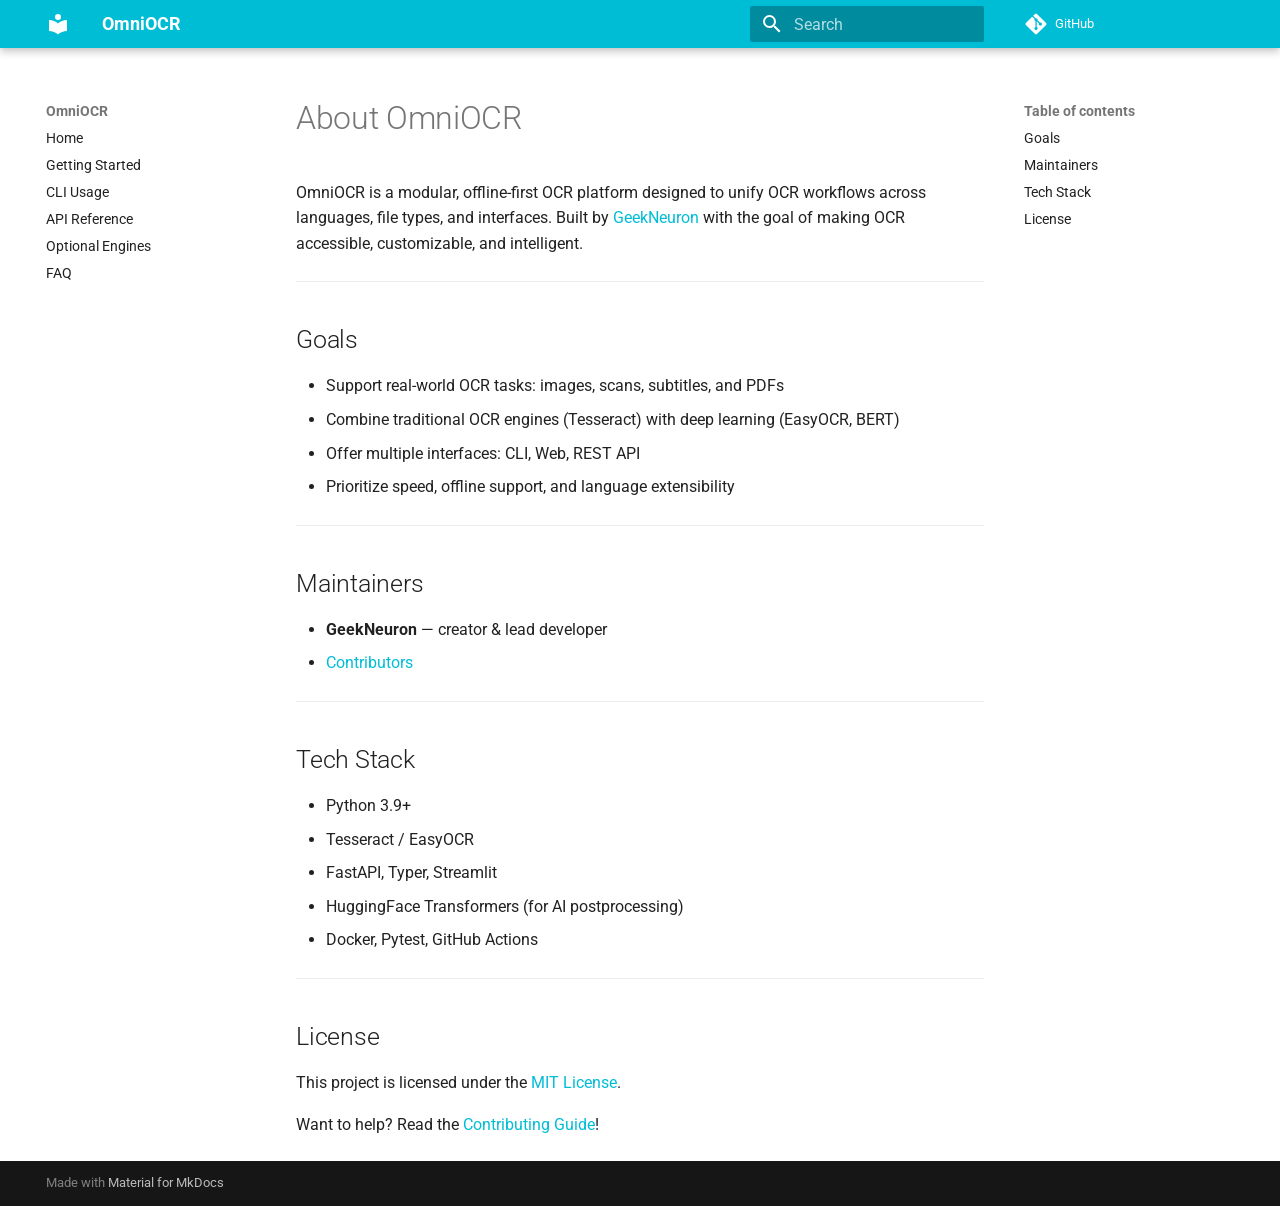
==== about/index.html @ 798da17d "Deployed f4e67b8 with MkDocs version: 1.6.1" ====
<!doctype html>
<html lang="en" class="no-js">
  <head>
    
      <meta charset="utf-8">
      <meta name="viewport" content="width=device-width,initial-scale=1">
      
      
      
      
      
      
      <link rel="icon" href="../assets/images/favicon.png">
      <meta name="generator" content="mkdocs-1.6.1, mkdocs-material-9.6.14">
    
    
      
        <title>About OmniOCR - OmniOCR</title>
      
    
    
      <link rel="stylesheet" href="../assets/stylesheets/main.342714a4.min.css">
      
        
        <link rel="stylesheet" href="../assets/stylesheets/palette.06af60db.min.css">
      
      


    
    
      
    
    
      
        
        
        <link rel="preconnect" href="https://fonts.gstatic.com" crossorigin>
        <link rel="stylesheet" href="https://fonts.googleapis.com/css?family=Roboto:300,300i,400,400i,700,700i%7CRoboto+Mono:400,400i,700,700i&display=fallback">
        <style>:root{--md-text-font:"Roboto";--md-code-font:"Roboto Mono"}</style>
      
    
    
    <script>__md_scope=new URL("..",location),__md_hash=e=>[...e].reduce(((e,_)=>(e<<5)-e+_.charCodeAt(0)),0),__md_get=(e,_=localStorage,t=__md_scope)=>JSON.parse(_.getItem(t.pathname+"."+e)),__md_set=(e,_,t=localStorage,a=__md_scope)=>{try{t.setItem(a.pathname+"."+e,JSON.stringify(_))}catch(e){}}</script>
    
      

    
    
    
  </head>
  
  
    
    
    
    
    
    <body dir="ltr" data-md-color-scheme="default" data-md-color-primary="cyan" data-md-color-accent="light-blue">
  
    
    <input class="md-toggle" data-md-toggle="drawer" type="checkbox" id="__drawer" autocomplete="off">
    <input class="md-toggle" data-md-toggle="search" type="checkbox" id="__search" autocomplete="off">
    <label class="md-overlay" for="__drawer"></label>
    <div data-md-component="skip">
      
        
        <a href="#about-omniocr" class="md-skip">
          Skip to content
        </a>
      
    </div>
    <div data-md-component="announce">
      
    </div>
    
    
      

  

<header class="md-header md-header--shadow" data-md-component="header">
  <nav class="md-header__inner md-grid" aria-label="Header">
    <a href=".." title="OmniOCR" class="md-header__button md-logo" aria-label="OmniOCR" data-md-component="logo">
      
  
  <svg xmlns="http://www.w3.org/2000/svg" viewBox="0 0 24 24"><path d="M12 8a3 3 0 0 0 3-3 3 3 0 0 0-3-3 3 3 0 0 0-3 3 3 3 0 0 0 3 3m0 3.54C9.64 9.35 6.5 8 3 8v11c3.5 0 6.64 1.35 9 3.54 2.36-2.19 5.5-3.54 9-3.54V8c-3.5 0-6.64 1.35-9 3.54"/></svg>

    </a>
    <label class="md-header__button md-icon" for="__drawer">
      
      <svg xmlns="http://www.w3.org/2000/svg" viewBox="0 0 24 24"><path d="M3 6h18v2H3zm0 5h18v2H3zm0 5h18v2H3z"/></svg>
    </label>
    <div class="md-header__title" data-md-component="header-title">
      <div class="md-header__ellipsis">
        <div class="md-header__topic">
          <span class="md-ellipsis">
            OmniOCR
          </span>
        </div>
        <div class="md-header__topic" data-md-component="header-topic">
          <span class="md-ellipsis">
            
              About OmniOCR
            
          </span>
        </div>
      </div>
    </div>
    
      
    
    
    
    
      
      
        <label class="md-header__button md-icon" for="__search">
          
          <svg xmlns="http://www.w3.org/2000/svg" viewBox="0 0 24 24"><path d="M9.5 3A6.5 6.5 0 0 1 16 9.5c0 1.61-.59 3.09-1.56 4.23l.27.27h.79l5 5-1.5 1.5-5-5v-.79l-.27-.27A6.52 6.52 0 0 1 9.5 16 6.5 6.5 0 0 1 3 9.5 6.5 6.5 0 0 1 9.5 3m0 2C7 5 5 7 5 9.5S7 14 9.5 14 14 12 14 9.5 12 5 9.5 5"/></svg>
        </label>
        <div class="md-search" data-md-component="search" role="dialog">
  <label class="md-search__overlay" for="__search"></label>
  <div class="md-search__inner" role="search">
    <form class="md-search__form" name="search">
      <input type="text" class="md-search__input" name="query" aria-label="Search" placeholder="Search" autocapitalize="off" autocorrect="off" autocomplete="off" spellcheck="false" data-md-component="search-query" required>
      <label class="md-search__icon md-icon" for="__search">
        
        <svg xmlns="http://www.w3.org/2000/svg" viewBox="0 0 24 24"><path d="M9.5 3A6.5 6.5 0 0 1 16 9.5c0 1.61-.59 3.09-1.56 4.23l.27.27h.79l5 5-1.5 1.5-5-5v-.79l-.27-.27A6.52 6.52 0 0 1 9.5 16 6.5 6.5 0 0 1 3 9.5 6.5 6.5 0 0 1 9.5 3m0 2C7 5 5 7 5 9.5S7 14 9.5 14 14 12 14 9.5 12 5 9.5 5"/></svg>
        
        <svg xmlns="http://www.w3.org/2000/svg" viewBox="0 0 24 24"><path d="M20 11v2H8l5.5 5.5-1.42 1.42L4.16 12l7.92-7.92L13.5 5.5 8 11z"/></svg>
      </label>
      <nav class="md-search__options" aria-label="Search">
        
        <button type="reset" class="md-search__icon md-icon" title="Clear" aria-label="Clear" tabindex="-1">
          
          <svg xmlns="http://www.w3.org/2000/svg" viewBox="0 0 24 24"><path d="M19 6.41 17.59 5 12 10.59 6.41 5 5 6.41 10.59 12 5 17.59 6.41 19 12 13.41 17.59 19 19 17.59 13.41 12z"/></svg>
        </button>
      </nav>
      
    </form>
    <div class="md-search__output">
      <div class="md-search__scrollwrap" tabindex="0" data-md-scrollfix>
        <div class="md-search-result" data-md-component="search-result">
          <div class="md-search-result__meta">
            Initializing search
          </div>
          <ol class="md-search-result__list" role="presentation"></ol>
        </div>
      </div>
    </div>
  </div>
</div>
      
    
    
      <div class="md-header__source">
        <a href="https://github.com/GeekNeuron/OmniOCR" title="Go to repository" class="md-source" data-md-component="source">
  <div class="md-source__icon md-icon">
    
    <svg xmlns="http://www.w3.org/2000/svg" viewBox="0 0 448 512"><!--! Font Awesome Free 6.7.2 by @fontawesome - https://fontawesome.com License - https://fontawesome.com/license/free (Icons: CC BY 4.0, Fonts: SIL OFL 1.1, Code: MIT License) Copyright 2024 Fonticons, Inc.--><path d="M439.55 236.05 244 40.45a28.87 28.87 0 0 0-40.81 0l-40.66 40.63 51.52 51.52c27.06-9.14 52.68 16.77 43.39 43.68l49.66 49.66c34.23-11.8 61.18 31 35.47 56.69-26.49 26.49-70.21-2.87-56-37.34L240.22 199v121.85c25.3 12.54 22.26 41.85 9.08 55a34.34 34.34 0 0 1-48.55 0c-17.57-17.6-11.07-46.91 11.25-56v-123c-20.8-8.51-24.6-30.74-18.64-45L142.57 101 8.45 235.14a28.86 28.86 0 0 0 0 40.81l195.61 195.6a28.86 28.86 0 0 0 40.8 0l194.69-194.69a28.86 28.86 0 0 0 0-40.81"/></svg>
  </div>
  <div class="md-source__repository">
    GitHub
  </div>
</a>
      </div>
    
  </nav>
  
</header>
    
    <div class="md-container" data-md-component="container">
      
      
        
          
        
      
      <main class="md-main" data-md-component="main">
        <div class="md-main__inner md-grid">
          
            
              
              <div class="md-sidebar md-sidebar--primary" data-md-component="sidebar" data-md-type="navigation" >
                <div class="md-sidebar__scrollwrap">
                  <div class="md-sidebar__inner">
                    



<nav class="md-nav md-nav--primary" aria-label="Navigation" data-md-level="0">
  <label class="md-nav__title" for="__drawer">
    <a href=".." title="OmniOCR" class="md-nav__button md-logo" aria-label="OmniOCR" data-md-component="logo">
      
  
  <svg xmlns="http://www.w3.org/2000/svg" viewBox="0 0 24 24"><path d="M12 8a3 3 0 0 0 3-3 3 3 0 0 0-3-3 3 3 0 0 0-3 3 3 3 0 0 0 3 3m0 3.54C9.64 9.35 6.5 8 3 8v11c3.5 0 6.64 1.35 9 3.54 2.36-2.19 5.5-3.54 9-3.54V8c-3.5 0-6.64 1.35-9 3.54"/></svg>

    </a>
    OmniOCR
  </label>
  
    <div class="md-nav__source">
      <a href="https://github.com/GeekNeuron/OmniOCR" title="Go to repository" class="md-source" data-md-component="source">
  <div class="md-source__icon md-icon">
    
    <svg xmlns="http://www.w3.org/2000/svg" viewBox="0 0 448 512"><!--! Font Awesome Free 6.7.2 by @fontawesome - https://fontawesome.com License - https://fontawesome.com/license/free (Icons: CC BY 4.0, Fonts: SIL OFL 1.1, Code: MIT License) Copyright 2024 Fonticons, Inc.--><path d="M439.55 236.05 244 40.45a28.87 28.87 0 0 0-40.81 0l-40.66 40.63 51.52 51.52c27.06-9.14 52.68 16.77 43.39 43.68l49.66 49.66c34.23-11.8 61.18 31 35.47 56.69-26.49 26.49-70.21-2.87-56-37.34L240.22 199v121.85c25.3 12.54 22.26 41.85 9.08 55a34.34 34.34 0 0 1-48.55 0c-17.57-17.6-11.07-46.91 11.25-56v-123c-20.8-8.51-24.6-30.74-18.64-45L142.57 101 8.45 235.14a28.86 28.86 0 0 0 0 40.81l195.61 195.6a28.86 28.86 0 0 0 40.8 0l194.69-194.69a28.86 28.86 0 0 0 0-40.81"/></svg>
  </div>
  <div class="md-source__repository">
    GitHub
  </div>
</a>
    </div>
  
  <ul class="md-nav__list" data-md-scrollfix>
    
      
      
  
  
  
  
    <li class="md-nav__item">
      <a href=".." class="md-nav__link">
        
  
  
  <span class="md-ellipsis">
    Home
    
  </span>
  

      </a>
    </li>
  

    
      
      
  
  
  
  
    <li class="md-nav__item">
      <a href="../getting-started.md" class="md-nav__link">
        
  
  
  <span class="md-ellipsis">
    Getting Started
    
  </span>
  

      </a>
    </li>
  

    
      
      
  
  
  
  
    <li class="md-nav__item">
      <a href="../cli/" class="md-nav__link">
        
  
  
  <span class="md-ellipsis">
    CLI Usage
    
  </span>
  

      </a>
    </li>
  

    
      
      
  
  
  
  
    <li class="md-nav__item">
      <a href="../api/" class="md-nav__link">
        
  
  
  <span class="md-ellipsis">
    API Reference
    
  </span>
  

      </a>
    </li>
  

    
      
      
  
  
  
  
    <li class="md-nav__item">
      <a href="../optional.md" class="md-nav__link">
        
  
  
  <span class="md-ellipsis">
    Optional Engines
    
  </span>
  

      </a>
    </li>
  

    
      
      
  
  
  
  
    <li class="md-nav__item">
      <a href="../faq/" class="md-nav__link">
        
  
  
  <span class="md-ellipsis">
    FAQ
    
  </span>
  

      </a>
    </li>
  

    
  </ul>
</nav>
                  </div>
                </div>
              </div>
            
            
              
              <div class="md-sidebar md-sidebar--secondary" data-md-component="sidebar" data-md-type="toc" >
                <div class="md-sidebar__scrollwrap">
                  <div class="md-sidebar__inner">
                    

<nav class="md-nav md-nav--secondary" aria-label="Table of contents">
  
  
  
    
  
  
    <label class="md-nav__title" for="__toc">
      <span class="md-nav__icon md-icon"></span>
      Table of contents
    </label>
    <ul class="md-nav__list" data-md-component="toc" data-md-scrollfix>
      
        <li class="md-nav__item">
  <a href="#goals" class="md-nav__link">
    <span class="md-ellipsis">
      Goals
    </span>
  </a>
  
</li>
      
        <li class="md-nav__item">
  <a href="#maintainers" class="md-nav__link">
    <span class="md-ellipsis">
      Maintainers
    </span>
  </a>
  
</li>
      
        <li class="md-nav__item">
  <a href="#tech-stack" class="md-nav__link">
    <span class="md-ellipsis">
      Tech Stack
    </span>
  </a>
  
</li>
      
        <li class="md-nav__item">
  <a href="#license" class="md-nav__link">
    <span class="md-ellipsis">
      License
    </span>
  </a>
  
</li>
      
    </ul>
  
</nav>
                  </div>
                </div>
              </div>
            
          
          
            <div class="md-content" data-md-component="content">
              <article class="md-content__inner md-typeset">
                
                  


  
  


<h1 id="about-omniocr">About OmniOCR</h1>
<p>OmniOCR is a modular, offline-first OCR platform designed to unify OCR workflows across languages, file types, and interfaces. Built by <a href="https://github.com/GeekNeuron">GeekNeuron</a> with the goal of making OCR accessible, customizable, and intelligent.</p>
<hr />
<h2 id="goals">Goals</h2>
<ul>
<li>Support real-world OCR tasks: images, scans, subtitles, and PDFs</li>
<li>Combine traditional OCR engines (Tesseract) with deep learning (EasyOCR, BERT)</li>
<li>Offer multiple interfaces: CLI, Web, REST API</li>
<li>Prioritize speed, offline support, and language extensibility</li>
</ul>
<hr />
<h2 id="maintainers">Maintainers</h2>
<ul>
<li><strong>GeekNeuron</strong> — creator &amp; lead developer</li>
<li><a href="https://github.com/GeekNeuron/OmniOCR/graphs/contributors">Contributors</a></li>
</ul>
<hr />
<h2 id="tech-stack">Tech Stack</h2>
<ul>
<li>Python 3.9+</li>
<li>Tesseract / EasyOCR</li>
<li>FastAPI, Typer, Streamlit</li>
<li>HuggingFace Transformers (for AI postprocessing)</li>
<li>Docker, Pytest, GitHub Actions</li>
</ul>
<hr />
<h2 id="license">License</h2>
<p>This project is licensed under the <a href="https://github.com/GeekNeuron/OmniOCR/blob/main/LICENSE">MIT License</a>.</p>
<p>Want to help? Read the <a href="../CONTRIBUTING.md">Contributing Guide</a>!</p>












                
              </article>
            </div>
          
          
<script>var target=document.getElementById(location.hash.slice(1));target&&target.name&&(target.checked=target.name.startsWith("__tabbed_"))</script>
        </div>
        
      </main>
      
        <footer class="md-footer">
  
  <div class="md-footer-meta md-typeset">
    <div class="md-footer-meta__inner md-grid">
      <div class="md-copyright">
  
  
    Made with
    <a href="https://squidfunk.github.io/mkdocs-material/" target="_blank" rel="noopener">
      Material for MkDocs
    </a>
  
</div>
      
    </div>
  </div>
</footer>
      
    </div>
    <div class="md-dialog" data-md-component="dialog">
      <div class="md-dialog__inner md-typeset"></div>
    </div>
    
    
    
      
      <script id="__config" type="application/json">{"base": "..", "features": [], "search": "../assets/javascripts/workers/search.d50fe291.min.js", "tags": null, "translations": {"clipboard.copied": "Copied to clipboard", "clipboard.copy": "Copy to clipboard", "search.result.more.one": "1 more on this page", "search.result.more.other": "# more on this page", "search.result.none": "No matching documents", "search.result.one": "1 matching document", "search.result.other": "# matching documents", "search.result.placeholder": "Type to start searching", "search.result.term.missing": "Missing", "select.version": "Select version"}, "version": null}</script>
    
    
      <script src="../assets/javascripts/bundle.13a4f30d.min.js"></script>
      
    
  </body>
</html>
---- assets/stylesheets/main.342714a4.min.css ----
@charset "UTF-8";html{-webkit-text-size-adjust:none;-moz-text-size-adjust:none;text-size-adjust:none;box-sizing:border-box}*,:after,:before{box-sizing:inherit}@media (prefers-reduced-motion){*,:after,:before{transition:none!important}}body{margin:0}a,button,input,label{-webkit-tap-highlight-color:transparent}a{color:inherit;text-decoration:none}hr{border:0;box-sizing:initial;display:block;height:.05rem;overflow:visible;padding:0}small{font-size:80%}sub,sup{line-height:1em}img{border-style:none}table{border-collapse:initial;border-spacing:0}td,th{font-weight:400;vertical-align:top}button{background:#0000;border:0;font-family:inherit;font-size:inherit;margin:0;padding:0}input{border:0;outline:none}:root{--md-primary-fg-color:#4051b5;--md-primary-fg-color--light:#5d6cc0;--md-primary-fg-color--dark:#303fa1;--md-primary-bg-color:#fff;--md-primary-bg-color--light:#ffffffb3;--md-accent-fg-color:#526cfe;--md-accent-fg-color--transparent:#526cfe1a;--md-accent-bg-color:#fff;--md-accent-bg-color--light:#ffffffb3}[data-md-color-scheme=default]{color-scheme:light}[data-md-color-scheme=default] img[src$="#gh-dark-mode-only"],[data-md-color-scheme=default] img[src$="#only-dark"]{display:none}:root,[data-md-color-scheme=default]{--md-hue:225deg;--md-default-fg-color:#000000de;--md-default-fg-color--light:#0000008a;--md-default-fg-color--lighter:#00000052;--md-default-fg-color--lightest:#00000012;--md-default-bg-color:#fff;--md-default-bg-color--light:#ffffffb3;--md-default-bg-color--lighter:#ffffff4d;--md-default-bg-color--lightest:#ffffff1f;--md-code-fg-color:#36464e;--md-code-bg-color:#f5f5f5;--md-code-hl-color:#4287ff;--md-code-hl-color--light:#4287ff1a;--md-code-hl-number-color:#d52a2a;--md-code-hl-special-color:#db1457;--md-code-hl-function-color:#a846b9;--md-code-hl-constant-color:#6e59d9;--md-code-hl-keyword-color:#3f6ec6;--md-code-hl-string-color:#1c7d4d;--md-code-hl-name-color:var(--md-code-fg-color);--md-code-hl-operator-color:var(--md-default-fg-color--light);--md-code-hl-punctuation-color:var(--md-default-fg-color--light);--md-code-hl-comment-color:var(--md-default-fg-color--light);--md-code-hl-generic-color:var(--md-default-fg-color--light);--md-code-hl-variable-color:var(--md-default-fg-color--light);--md-typeset-color:var(--md-default-fg-color);--md-typeset-a-color:var(--md-primary-fg-color);--md-typeset-del-color:#f5503d26;--md-typeset-ins-color:#0bd57026;--md-typeset-kbd-color:#fafafa;--md-typeset-kbd-accent-color:#fff;--md-typeset-kbd-border-color:#b8b8b8;--md-typeset-mark-color:#ffff0080;--md-typeset-table-color:#0000001f;--md-typeset-table-color--light:rgba(0,0,0,.035);--md-admonition-fg-color:var(--md-default-fg-color);--md-admonition-bg-color:var(--md-default-bg-color);--md-warning-fg-color:#000000de;--md-warning-bg-color:#ff9;--md-footer-fg-color:#fff;--md-footer-fg-color--light:#ffffffb3;--md-footer-fg-color--lighter:#ffffff73;--md-footer-bg-color:#000000de;--md-footer-bg-color--dark:#00000052;--md-shadow-z1:0 0.2rem 0.5rem #0000000d,0 0 0.05rem #0000001a;--md-shadow-z2:0 0.2rem 0.5rem #0000001a,0 0 0.05rem #00000040;--md-shadow-z3:0 0.2rem 0.5rem #0003,0 0 0.05rem #00000059}.md-icon svg{fill:currentcolor;display:block;height:1.2rem;width:1.2rem}body{-webkit-font-smoothing:antialiased;-moz-osx-font-smoothing:grayscale;--md-text-font-family:var(--md-text-font,_),-apple-system,BlinkMacSystemFont,Helvetica,Arial,sans-serif;--md-code-font-family:var(--md-code-font,_),SFMono-Regular,Consolas,Menlo,monospace}aside,body,input{font-feature-settings:"kern","liga";color:var(--md-typeset-color);font-family:var(--md-text-font-family)}code,kbd,pre{font-feature-settings:"kern";font-family:var(--md-code-font-family)}:root{--md-typeset-table-sort-icon:url('data:image/svg+xml;charset=utf-8,<svg xmlns="http://www.w3.org/2000/svg" viewBox="0 0 24 24"><path d="m18 21-4-4h3V7h-3l4-4 4 4h-3v10h3M2 19v-2h10v2M2 13v-2h7v2M2 7V5h4v2z"/></svg>');--md-typeset-table-sort-icon--asc:url('data:image/svg+xml;charset=utf-8,<svg xmlns="http://www.w3.org/2000/svg" viewBox="0 0 24 24"><path d="M19 17h3l-4 4-4-4h3V3h2M2 17h10v2H2M6 5v2H2V5m0 6h7v2H2z"/></svg>');--md-typeset-table-sort-icon--desc:url('data:image/svg+xml;charset=utf-8,<svg xmlns="http://www.w3.org/2000/svg" viewBox="0 0 24 24"><path d="M19 7h3l-4-4-4 4h3v14h2M2 17h10v2H2M6 5v2H2V5m0 6h7v2H2z"/></svg>')}.md-typeset{-webkit-print-color-adjust:exact;color-adjust:exact;font-size:.8rem;line-height:1.6;overflow-wrap:break-word}@media print{.md-typeset{font-size:.68rem}}.md-typeset blockquote,.md-typeset dl,.md-typeset figure,.md-typeset ol,.md-typeset pre,.md-typeset ul{margin-bottom:1em;margin-top:1em}.md-typeset h1{color:var(--md-default-fg-color--light);font-size:2em;line-height:1.3;margin:0 0 1.25em}.md-typeset h1,.md-typeset h2{font-weight:300;letter-spacing:-.01em}.md-typeset h2{font-size:1.5625em;line-height:1.4;margin:1.6em 0 .64em}.md-typeset h3{font-size:1.25em;font-weight:400;letter-spacing:-.01em;line-height:1.5;margin:1.6em 0 .8em}.md-typeset h2+h3{margin-top:.8em}.md-typeset h4{font-weight:700;letter-spacing:-.01em;margin:1em 0}.md-typeset h5,.md-typeset h6{color:var(--md-default-fg-color--light);font-size:.8em;font-weight:700;letter-spacing:-.01em;margin:1.25em 0}.md-typeset h5{text-transform:uppercase}.md-typeset h5 code{text-transform:none}.md-typeset hr{border-bottom:.05rem solid var(--md-default-fg-color--lightest);display:flow-root;margin:1.5em 0}.md-typeset a{color:var(--md-typeset-a-color);word-break:break-word}.md-typeset a,.md-typeset a:before{transition:color 125ms}.md-typeset a:focus,.md-typeset a:hover{color:var(--md-accent-fg-color)}.md-typeset a:focus code,.md-typeset a:hover code{background-color:var(--md-accent-fg-color--transparent)}.md-typeset a code{color:currentcolor;transition:background-color 125ms}.md-typeset a.focus-visible{outline-color:var(--md-accent-fg-color);outline-offset:.2rem}.md-typeset code,.md-typeset kbd,.md-typeset pre{color:var(--md-code-fg-color);direction:ltr;font-variant-ligatures:none}@media print{.md-typeset code,.md-typeset kbd,.md-typeset pre{white-space:pre-wrap}}.md-typeset code{background-color:var(--md-code-bg-color);border-radius:.1rem;-webkit-box-decoration-break:clone;box-decoration-break:clone;font-size:.85em;padding:0 .2941176471em;word-break:break-word}.md-typeset code:not(.focus-visible){-webkit-tap-highlight-color:transparent;outline:none}.md-typeset pre{display:flow-root;line-height:1.4;position:relative}.md-typeset pre>code{-webkit-box-decoration-break:slice;box-decoration-break:slice;box-shadow:none;display:block;margin:0;outline-color:var(--md-accent-fg-color);overflow:auto;padding:.7720588235em 1.1764705882em;scrollbar-color:var(--md-default-fg-color--lighter) #0000;scrollbar-width:thin;touch-action:auto;word-break:normal}.md-typeset pre>code:hover{scrollbar-color:var(--md-accent-fg-color) #0000}.md-typeset pre>code::-webkit-scrollbar{height:.2rem;width:.2rem}.md-typeset pre>code::-webkit-scrollbar-thumb{background-color:var(--md-default-fg-color--lighter)}.md-typeset pre>code::-webkit-scrollbar-thumb:hover{background-color:var(--md-accent-fg-color)}.md-typeset kbd{background-color:var(--md-typeset-kbd-color);border-radius:.1rem;box-shadow:0 .1rem 0 .05rem var(--md-typeset-kbd-border-color),0 .1rem 0 var(--md-typeset-kbd-border-color),0 -.1rem .2rem var(--md-typeset-kbd-accent-color) inset;color:var(--md-default-fg-color);display:inline-block;font-size:.75em;padding:0 .6666666667em;vertical-align:text-top;word-break:break-word}.md-typeset mark{background-color:var(--md-typeset-mark-color);-webkit-box-decoration-break:clone;box-decoration-break:clone;color:inherit;word-break:break-word}.md-typeset abbr{border-bottom:.05rem dotted var(--md-default-fg-color--light);cursor:help;text-decoration:none}.md-typeset small{opacity:.75}[dir=ltr] .md-typeset sub,[dir=ltr] .md-typeset sup{margin-left:.078125em}[dir=rtl] .md-typeset sub,[dir=rtl] .md-typeset sup{margin-right:.078125em}[dir=ltr] .md-typeset blockquote{padding-left:.6rem}[dir=rtl] .md-typeset blockquote{padding-right:.6rem}[dir=ltr] .md-typeset blockquote{border-left:.2rem solid var(--md-default-fg-color--lighter)}[dir=rtl] .md-typeset blockquote{border-right:.2rem solid var(--md-default-fg-color--lighter)}.md-typeset blockquote{color:var(--md-default-fg-color--light);margin-left:0;margin-right:0}.md-typeset ul{list-style-type:disc}.md-typeset ul[type]{list-style-type:revert-layer}[dir=ltr] .md-typeset ol,[dir=ltr] .md-typeset ul{margin-left:.625em}[dir=rtl] .md-typeset ol,[dir=rtl] .md-typeset ul{margin-right:.625em}.md-typeset ol,.md-typeset ul{padding:0}.md-typeset ol:not([hidden]),.md-typeset ul:not([hidden]){display:flow-root}.md-typeset ol ol,.md-typeset ul ol{list-style-type:lower-alpha}.md-typeset ol ol ol,.md-typeset ul ol ol{list-style-type:lower-roman}.md-typeset ol ol ol ol,.md-typeset ul ol ol ol{list-style-type:upper-alpha}.md-typeset ol ol ol ol ol,.md-typeset ul ol ol ol ol{list-style-type:upper-roman}.md-typeset ol[type],.md-typeset ul[type]{list-style-type:revert-layer}[dir=ltr] .md-typeset ol li,[dir=ltr] .md-typeset ul li{margin-left:1.25em}[dir=rtl] .md-typeset ol li,[dir=rtl] .md-typeset ul li{margin-right:1.25em}.md-typeset ol li,.md-typeset ul li{margin-bottom:.5em}.md-typeset ol li blockquote,.md-typeset ol li p,.md-typeset ul li blockquote,.md-typeset ul li p{margin:.5em 0}.md-typeset ol li:last-child,.md-typeset ul li:last-child{margin-bottom:0}[dir=ltr] .md-typeset ol li ol,[dir=ltr] .md-typeset ol li ul,[dir=ltr] .md-typeset ul li ol,[dir=ltr] .md-typeset ul li ul{margin-left:.625em}[dir=rtl] .md-typeset ol li ol,[dir=rtl] .md-typeset ol li ul,[dir=rtl] .md-typeset ul li ol,[dir=rtl] .md-typeset ul li ul{margin-right:.625em}.md-typeset ol li ol,.md-typeset ol li ul,.md-typeset ul li ol,.md-typeset ul li ul{margin-bottom:.5em;margin-top:.5em}[dir=ltr] .md-typeset dd{margin-left:1.875em}[dir=rtl] .md-typeset dd{margin-right:1.875em}.md-typeset dd{margin-bottom:1.5em;margin-top:1em}.md-typeset img,.md-typeset svg,.md-typeset video{height:auto;max-width:100%}.md-typeset img[align=left]{margin:1em 1em 1em 0}.md-typeset img[align=right]{margin:1em 0 1em 1em}.md-typeset img[align]:only-child{margin-top:0}.md-typeset figure{display:flow-root;margin:1em auto;max-width:100%;text-align:center;width:-moz-fit-content;width:fit-content}.md-typeset figure img{display:block;margin:0 auto}.md-typeset figcaption{font-style:italic;margin:1em auto;max-width:24rem}.md-typeset iframe{max-width:100%}.md-typeset table:not([class]){background-color:var(--md-default-bg-color);border:.05rem solid var(--md-typeset-table-color);border-radius:.1rem;display:inline-block;font-size:.64rem;max-width:100%;overflow:auto;touch-action:auto}@media print{.md-typeset table:not([class]){display:table}}.md-typeset table:not([class])+*{margin-top:1.5em}.md-typeset table:not([class]) td>:first-child,.md-typeset table:not([class]) th>:first-child{margin-top:0}.md-typeset table:not([class]) td>:last-child,.md-typeset table:not([class]) th>:last-child{margin-bottom:0}.md-typeset table:not([class]) td:not([align]),.md-typeset table:not([class]) th:not([align]){text-align:left}[dir=rtl] .md-typeset table:not([class]) td:not([align]),[dir=rtl] .md-typeset table:not([class]) th:not([align]){text-align:right}.md-typeset table:not([class]) th{font-weight:700;min-width:5rem;padding:.9375em 1.25em;vertical-align:top}.md-typeset table:not([class]) td{border-top:.05rem solid var(--md-typeset-table-color);padding:.9375em 1.25em;vertical-align:top}.md-typeset table:not([class]) tbody tr{transition:background-color 125ms}.md-typeset table:not([class]) tbody tr:hover{background-color:var(--md-typeset-table-color--light);box-shadow:0 .05rem 0 var(--md-default-bg-color) inset}.md-typeset table:not([class]) a{word-break:normal}.md-typeset table th[role=columnheader]{cursor:pointer}[dir=ltr] .md-typeset table th[role=columnheader]:after{margin-left:.5em}[dir=rtl] .md-typeset table th[role=columnheader]:after{margin-right:.5em}.md-typeset table th[role=columnheader]:after{content:"";display:inline-block;height:1.2em;-webkit-mask-image:var(--md-typeset-table-sort-icon);mask-image:var(--md-typeset-table-sort-icon);-webkit-mask-repeat:no-repeat;mask-repeat:no-repeat;-webkit-mask-size:contain;mask-size:contain;transition:background-color 125ms;vertical-align:text-bottom;width:1.2em}.md-typeset table th[role=columnheader]:hover:after{background-color:var(--md-default-fg-color--lighter)}.md-typeset table th[role=columnheader][aria-sort=ascending]:after{background-color:var(--md-default-fg-color--light);-webkit-mask-image:var(--md-typeset-table-sort-icon--asc);mask-image:var(--md-typeset-table-sort-icon--asc)}.md-typeset table th[role=columnheader][aria-sort=descending]:after{background-color:var(--md-default-fg-color--light);-webkit-mask-image:var(--md-typeset-table-sort-icon--desc);mask-image:var(--md-typeset-table-sort-icon--desc)}.md-typeset__scrollwrap{margin:1em -.8rem;overflow-x:auto;touch-action:auto}.md-typeset__table{display:inline-block;margin-bottom:.5em;padding:0 .8rem}@media print{.md-typeset__table{display:block}}html .md-typeset__table table{display:table;margin:0;overflow:hidden;width:100%}@media screen and (max-width:44.984375em){.md-content__inner>pre{margin:1em -.8rem}.md-content__inner>pre code{border-radius:0}}.md-typeset .md-author{border-radius:100%;display:block;flex-shrink:0;height:1.6rem;overflow:hidden;position:relative;transition:color 125ms,transform 125ms;width:1.6rem}.md-typeset .md-author img{display:block}.md-typeset .md-author--more{background:var(--md-default-fg-color--lightest);color:var(--md-default-fg-color--lighter);font-size:.6rem;font-weight:700;line-height:1.6rem;text-align:center}.md-typeset .md-author--long{height:2.4rem;width:2.4rem}.md-typeset a.md-author{transform:scale(1)}.md-typeset a.md-author img{border-radius:100%;filter:grayscale(100%) opacity(75%);transition:filter 125ms}.md-typeset a.md-author:focus,.md-typeset a.md-author:hover{transform:scale(1.1);z-index:1}.md-typeset a.md-author:focus img,.md-typeset a.md-author:hover img{filter:grayscale(0)}.md-banner{background-color:var(--md-footer-bg-color);color:var(--md-footer-fg-color);overflow:auto}@media print{.md-banner{display:none}}.md-banner--warning{background-color:var(--md-warning-bg-color);color:var(--md-warning-fg-color)}.md-banner__inner{font-size:.7rem;margin:.6rem auto;padding:0 .8rem}[dir=ltr] .md-banner__button{float:right}[dir=rtl] .md-banner__button{float:left}.md-banner__button{color:inherit;cursor:pointer;transition:opacity .25s}.no-js .md-banner__button{display:none}.md-banner__button:hover{opacity:.7}html{font-size:125%;height:100%;overflow-x:hidden}@media screen and (min-width:100em){html{font-size:137.5%}}@media screen and (min-width:125em){html{font-size:150%}}body{background-color:var(--md-default-bg-color);display:flex;flex-direction:column;font-size:.5rem;min-height:100%;position:relative;width:100%}@media print{body{display:block}}@media screen and (max-width:59.984375em){body[data-md-scrolllock]{position:fixed}}.md-grid{margin-left:auto;margin-right:auto;max-width:61rem}.md-container{display:flex;flex-direction:column;flex-grow:1}@media print{.md-container{display:block}}.md-main{flex-grow:1}.md-main__inner{display:flex;height:100%;margin-top:1.5rem}.md-ellipsis{overflow:hidden;text-overflow:ellipsis}.md-toggle{display:none}.md-option{height:0;opacity:0;position:absolute;width:0}.md-option:checked+label:not([hidden]){display:block}.md-option.focus-visible+label{outline-color:var(--md-accent-fg-color);outline-style:auto}.md-skip{background-color:var(--md-default-fg-color);border-radius:.1rem;color:var(--md-default-bg-color);font-size:.64rem;margin:.5rem;opacity:0;outline-color:var(--md-accent-fg-color);padding:.3rem .5rem;position:fixed;transform:translateY(.4rem);z-index:-1}.md-skip:focus{opacity:1;transform:translateY(0);transition:transform .25s cubic-bezier(.4,0,.2,1),opacity 175ms 75ms;z-index:10}@page{margin:25mm}:root{--md-clipboard-icon:url('data:image/svg+xml;charset=utf-8,<svg xmlns="http://www.w3.org/2000/svg" viewBox="0 0 24 24"><path d="M19 21H8V7h11m0-2H8a2 2 0 0 0-2 2v14a2 2 0 0 0 2 2h11a2 2 0 0 0 2-2V7a2 2 0 0 0-2-2m-3-4H4a2 2 0 0 0-2 2v14h2V3h12z"/></svg>')}.md-clipboard{border-radius:.1rem;color:var(--md-default-fg-color--lightest);cursor:pointer;height:1.5em;outline-color:var(--md-accent-fg-color);outline-offset:.1rem;position:absolute;right:.5em;top:.5em;transition:color .25s;width:1.5em;z-index:1}@media print{.md-clipboard{display:none}}.md-clipboard:not(.focus-visible){-webkit-tap-highlight-color:transparent;outline:none}:hover>.md-clipboard{color:var(--md-default-fg-color--light)}.md-clipboard:focus,.md-clipboard:hover{color:var(--md-accent-fg-color)}.md-clipboard:after{background-color:currentcolor;content:"";display:block;height:1.125em;margin:0 auto;-webkit-mask-image:var(--md-clipboard-icon);mask-image:var(--md-clipboard-icon);-webkit-mask-position:center;mask-position:center;-webkit-mask-repeat:no-repeat;mask-repeat:no-repeat;-webkit-mask-size:contain;mask-size:contain;width:1.125em}.md-clipboard--inline{cursor:pointer}.md-clipboard--inline code{transition:color .25s,background-color .25s}.md-clipboard--inline:focus code,.md-clipboard--inline:hover code{background-color:var(--md-accent-fg-color--transparent);color:var(--md-accent-fg-color)}.md-typeset .md-code__content{display:grid}@keyframes consent{0%{opacity:0;transform:translateY(100%)}to{opacity:1;transform:translateY(0)}}@keyframes overlay{0%{opacity:0}to{opacity:1}}.md-consent__overlay{animation:overlay .25s both;-webkit-backdrop-filter:blur(.1rem);backdrop-filter:blur(.1rem);background-color:#0000008a;height:100%;opacity:1;position:fixed;top:0;width:100%;z-index:5}.md-consent__inner{animation:consent .5s cubic-bezier(.1,.7,.1,1) both;background-color:var(--md-default-bg-color);border:0;border-radius:.1rem;bottom:0;box-shadow:0 0 .2rem #0000001a,0 .2rem .4rem #0003;max-height:100%;overflow:auto;padding:0;position:fixed;width:100%;z-index:5}.md-consent__form{padding:.8rem}.md-consent__settings{display:none;margin:1em 0}input:checked+.md-consent__settings{display:block}.md-consent__controls{margin-bottom:.8rem}.md-typeset .md-consent__controls .md-button{display:inline}@media screen and (max-width:44.984375em){.md-typeset .md-consent__controls .md-button{display:block;margin-top:.4rem;text-align:center;width:100%}}.md-consent label{cursor:pointer}.md-content{flex-grow:1;min-width:0}.md-content__inner{margin:0 .8rem 1.2rem;padding-top:.6rem}@media screen and (min-width:76.25em){[dir=ltr] .md-sidebar--primary:not([hidden])~.md-content>.md-content__inner{margin-left:1.2rem}[dir=ltr] .md-sidebar--secondary:not([hidden])~.md-content>.md-content__inner,[dir=rtl] .md-sidebar--primary:not([hidden])~.md-content>.md-content__inner{margin-right:1.2rem}[dir=rtl] .md-sidebar--secondary:not([hidden])~.md-content>.md-content__inner{margin-left:1.2rem}}.md-content__inner:before{content:"";display:block;height:.4rem}.md-content__inner>:last-child{margin-bottom:0}[dir=ltr] .md-content__button{float:right}[dir=rtl] .md-content__button{float:left}[dir=ltr] .md-content__button{margin-left:.4rem}[dir=rtl] .md-content__button{margin-right:.4rem}.md-content__button{margin:.4rem 0;padding:0}@media print{.md-content__button{display:none}}.md-typeset .md-content__button{color:var(--md-default-fg-color--lighter)}.md-content__button svg{display:inline;vertical-align:top}[dir=rtl] .md-content__button svg{transform:scaleX(-1)}[dir=ltr] .md-dialog{right:.8rem}[dir=rtl] .md-dialog{left:.8rem}.md-dialog{background-color:var(--md-default-fg-color);border-radius:.1rem;bottom:.8rem;box-shadow:var(--md-shadow-z3);min-width:11.1rem;opacity:0;padding:.4rem .6rem;pointer-events:none;position:fixed;transform:translateY(100%);transition:transform 0ms .4s,opacity .4s;z-index:4}@media print{.md-dialog{display:none}}.md-dialog--active{opacity:1;pointer-events:auto;transform:translateY(0);transition:transform .4s cubic-bezier(.075,.85,.175,1),opacity .4s}.md-dialog__inner{color:var(--md-default-bg-color);font-size:.7rem}.md-feedback{margin:2em 0 1em;text-align:center}.md-feedback fieldset{border:none;margin:0;padding:0}.md-feedback__title{font-weight:700;margin:1em auto}.md-feedback__inner{position:relative}.md-feedback__list{display:flex;flex-wrap:wrap;place-content:baseline center;position:relative}.md-feedback__list:hover .md-icon:not(:disabled){color:var(--md-default-fg-color--lighter)}:disabled .md-feedback__list{min-height:1.8rem}.md-feedback__icon{color:var(--md-default-fg-color--light);cursor:pointer;flex-shrink:0;margin:0 .1rem;transition:color 125ms}.md-feedback__icon:not(:disabled).md-icon:hover{color:var(--md-accent-fg-color)}.md-feedback__icon:disabled{color:var(--md-default-fg-color--lightest);pointer-events:none}.md-feedback__note{opacity:0;position:relative;transform:translateY(.4rem);transition:transform .4s cubic-bezier(.1,.7,.1,1),opacity .15s}.md-feedback__note>*{margin:0 auto;max-width:16rem}:disabled .md-feedback__note{opacity:1;transform:translateY(0)}@media print{.md-feedback{display:none}}.md-footer{background-color:var(--md-footer-bg-color);color:var(--md-footer-fg-color)}@media print{.md-footer{display:none}}.md-footer__inner{justify-content:space-between;overflow:auto;padding:.2rem}.md-footer__inner:not([hidden]){display:flex}.md-footer__link{align-items:end;display:flex;flex-grow:0.01;margin-bottom:.4rem;margin-top:1rem;max-width:100%;outline-color:var(--md-accent-fg-color);overflow:hidden;transition:opacity .25s}.md-footer__link:focus,.md-footer__link:hover{opacity:.7}[dir=rtl] .md-footer__link svg{transform:scaleX(-1)}@media screen and (max-width:44.984375em){.md-footer__link--prev{flex-shrink:0}.md-footer__link--prev .md-footer__title{display:none}}[dir=ltr] .md-footer__link--next{margin-left:auto}[dir=rtl] .md-footer__link--next{margin-right:auto}.md-footer__link--next{text-align:right}[dir=rtl] .md-footer__link--next{text-align:left}.md-footer__title{flex-grow:1;font-size:.9rem;margin-bottom:.7rem;max-width:calc(100% - 2.4rem);padding:0 1rem;white-space:nowrap}.md-footer__button{margin:.2rem;padding:.4rem}.md-footer__direction{font-size:.64rem;opacity:.7}.md-footer-meta{background-color:var(--md-footer-bg-color--dark)}.md-footer-meta__inner{display:flex;flex-wrap:wrap;justify-content:space-between;padding:.2rem}html .md-footer-meta.md-typeset a{color:var(--md-footer-fg-color--light)}html .md-footer-meta.md-typeset a:focus,html .md-footer-meta.md-typeset a:hover{color:var(--md-footer-fg-color)}.md-copyright{color:var(--md-footer-fg-color--lighter);font-size:.64rem;margin:auto .6rem;padding:.4rem 0;width:100%}@media screen and (min-width:45em){.md-copyright{width:auto}}.md-copyright__highlight{color:var(--md-footer-fg-color--light)}.md-social{display:inline-flex;gap:.2rem;margin:0 .4rem;padding:.2rem 0 .6rem}@media screen and (min-width:45em){.md-social{padding:.6rem 0}}.md-social__link{display:inline-block;height:1.6rem;text-align:center;width:1.6rem}.md-social__link:before{line-height:1.9}.md-social__link svg{fill:currentcolor;max-height:.8rem;vertical-align:-25%}.md-typeset .md-button{border:.1rem solid;border-radius:.1rem;color:var(--md-primary-fg-color);cursor:pointer;display:inline-block;font-weight:700;padding:.625em 2em;transition:color 125ms,background-color 125ms,border-color 125ms}.md-typeset .md-button--primary{background-color:var(--md-primary-fg-color);border-color:var(--md-primary-fg-color);color:var(--md-primary-bg-color)}.md-typeset .md-button:focus,.md-typeset .md-button:hover{background-color:var(--md-accent-fg-color);border-color:var(--md-accent-fg-color);color:var(--md-accent-bg-color)}[dir=ltr] .md-typeset .md-input{border-top-left-radius:.1rem}[dir=ltr] .md-typeset .md-input,[dir=rtl] .md-typeset .md-input{border-top-right-radius:.1rem}[dir=rtl] .md-typeset .md-input{border-top-left-radius:.1rem}.md-typeset .md-input{border-bottom:.1rem solid var(--md-default-fg-color--lighter);box-shadow:var(--md-shadow-z1);font-size:.8rem;height:1.8rem;padding:0 .6rem;transition:border .25s,box-shadow .25s}.md-typeset .md-input:focus,.md-typeset .md-input:hover{border-bottom-color:var(--md-accent-fg-color);box-shadow:var(--md-shadow-z2)}.md-typeset .md-input--stretch{width:100%}.md-header{background-color:var(--md-primary-fg-color);box-shadow:0 0 .2rem #0000,0 .2rem .4rem #0000;color:var(--md-primary-bg-color);display:block;left:0;position:sticky;right:0;top:0;z-index:4}@media print{.md-header{display:none}}.md-header[hidden]{transform:translateY(-100%);transition:transform .25s cubic-bezier(.8,0,.6,1),box-shadow .25s}.md-header--shadow{box-shadow:0 0 .2rem #0000001a,0 .2rem .4rem #0003;transition:transform .25s cubic-bezier(.1,.7,.1,1),box-shadow .25s}.md-header__inner{align-items:center;display:flex;padding:0 .2rem}.md-header__button{color:currentcolor;cursor:pointer;margin:.2rem;outline-color:var(--md-accent-fg-color);padding:.4rem;position:relative;transition:opacity .25s;vertical-align:middle;z-index:1}.md-header__button:hover{opacity:.7}.md-header__button:not([hidden]){display:inline-block}.md-header__button:not(.focus-visible){-webkit-tap-highlight-color:transparent;outline:none}.md-header__button.md-logo{margin:.2rem;padding:.4rem}@media screen and (max-width:76.234375em){.md-header__button.md-logo{display:none}}.md-header__button.md-logo img,.md-header__button.md-logo svg{fill:currentcolor;display:block;height:1.2rem;width:auto}@media screen and (min-width:60em){.md-header__button[for=__search]{display:none}}.no-js .md-header__button[for=__search]{display:none}[dir=rtl] .md-header__button[for=__search] svg{transform:scaleX(-1)}@media screen and (min-width:76.25em){.md-header__button[for=__drawer]{display:none}}.md-header__topic{display:flex;max-width:100%;position:absolute;transition:transform .4s cubic-bezier(.1,.7,.1,1),opacity .15s;white-space:nowrap}.md-header__topic+.md-header__topic{opacity:0;pointer-events:none;transform:translateX(1.25rem);transition:transform .4s cubic-bezier(1,.7,.1,.1),opacity .15s;z-index:-1}[dir=rtl] .md-header__topic+.md-header__topic{transform:translateX(-1.25rem)}.md-header__topic:first-child{font-weight:700}[dir=ltr] .md-header__title{margin-left:1rem;margin-right:.4rem}[dir=rtl] .md-header__title{margin-left:.4rem;margin-right:1rem}.md-header__title{flex-grow:1;font-size:.9rem;height:2.4rem;line-height:2.4rem}.md-header__title--active .md-header__topic{opacity:0;pointer-events:none;transform:translateX(-1.25rem);transition:transform .4s cubic-bezier(1,.7,.1,.1),opacity .15s;z-index:-1}[dir=rtl] .md-header__title--active .md-header__topic{transform:translateX(1.25rem)}.md-header__title--active .md-header__topic+.md-header__topic{opacity:1;pointer-events:auto;transform:translateX(0);transition:transform .4s cubic-bezier(.1,.7,.1,1),opacity .15s;z-index:0}.md-header__title>.md-header__ellipsis{height:100%;position:relative;width:100%}.md-header__option{display:flex;flex-shrink:0;max-width:100%;transition:max-width 0ms .25s,opacity .25s .25s;white-space:nowrap}[data-md-toggle=search]:checked~.md-header .md-header__option{max-width:0;opacity:0;transition:max-width 0ms,opacity 0ms}.md-header__option>input{bottom:0}.md-header__source{display:none}@media screen and (min-width:60em){[dir=ltr] .md-header__source{margin-left:1rem}[dir=rtl] .md-header__source{margin-right:1rem}.md-header__source{display:block;max-width:11.7rem;width:11.7rem}}@media screen and (min-width:76.25em){[dir=ltr] .md-header__source{margin-left:1.4rem}[dir=rtl] .md-header__source{margin-right:1.4rem}}.md-meta{color:var(--md-default-fg-color--light);font-size:.7rem;line-height:1.3}.md-meta__list{display:inline-flex;flex-wrap:wrap;list-style:none;margin:0;padding:0}.md-meta__item:not(:last-child):after{content:"·";margin-left:.2rem;margin-right:.2rem}.md-meta__link{color:var(--md-typeset-a-color)}.md-meta__link:focus,.md-meta__link:hover{color:var(--md-accent-fg-color)}.md-draft{background-color:#ff1744;border-radius:.125em;color:#fff;display:inline-block;font-weight:700;padding-left:.5714285714em;padding-right:.5714285714em}:root{--md-nav-icon--prev:url('data:image/svg+xml;charset=utf-8,<svg xmlns="http://www.w3.org/2000/svg" viewBox="0 0 24 24"><path d="M20 11v2H8l5.5 5.5-1.42 1.42L4.16 12l7.92-7.92L13.5 5.5 8 11z"/></svg>');--md-nav-icon--next:url('data:image/svg+xml;charset=utf-8,<svg xmlns="http://www.w3.org/2000/svg" viewBox="0 0 24 24"><path d="M8.59 16.58 13.17 12 8.59 7.41 10 6l6 6-6 6z"/></svg>');--md-toc-icon:url('data:image/svg+xml;charset=utf-8,<svg xmlns="http://www.w3.org/2000/svg" viewBox="0 0 24 24"><path d="M3 9h14V7H3zm0 4h14v-2H3zm0 4h14v-2H3zm16 0h2v-2h-2zm0-10v2h2V7zm0 6h2v-2h-2z"/></svg>')}.md-nav{font-size:.7rem;line-height:1.3}.md-nav__title{color:var(--md-default-fg-color--light);display:block;font-weight:700;overflow:hidden;padding:0 .6rem;text-overflow:ellipsis}.md-nav__title .md-nav__button{display:none}.md-nav__title .md-nav__button img{height:100%;width:auto}.md-nav__title .md-nav__button.md-logo img,.md-nav__title .md-nav__button.md-logo svg{fill:currentcolor;display:block;height:2.4rem;max-width:100%;object-fit:contain;width:auto}.md-nav__list{list-style:none;margin:0;padding:0}.md-nav__link{align-items:flex-start;display:flex;gap:.4rem;margin-top:.625em;scroll-snap-align:start;transition:color 125ms}.md-nav__link--passed{color:var(--md-default-fg-color--light)}.md-nav__item .md-nav__link--active,.md-nav__item .md-nav__link--active code{color:var(--md-typeset-a-color)}.md-nav__link .md-ellipsis{position:relative}[dir=ltr] .md-nav__link .md-icon:last-child{margin-left:auto}[dir=rtl] .md-nav__link .md-icon:last-child{margin-right:auto}.md-nav__link svg{fill:currentcolor;flex-shrink:0;height:1.3em;position:relative}.md-nav__link[for]:focus,.md-nav__link[for]:hover,.md-nav__link[href]:focus,.md-nav__link[href]:hover{color:var(--md-accent-fg-color);cursor:pointer}.md-nav__link.focus-visible{outline-color:var(--md-accent-fg-color);outline-offset:.2rem}.md-nav--primary .md-nav__link[for=__toc]{display:none}.md-nav--primary .md-nav__link[for=__toc] .md-icon:after{background-color:currentcolor;display:block;height:100%;-webkit-mask-image:var(--md-toc-icon);mask-image:var(--md-toc-icon);width:100%}.md-nav--primary .md-nav__link[for=__toc]~.md-nav{display:none}.md-nav__container>.md-nav__link{margin-top:0}.md-nav__container>.md-nav__link:first-child{flex-grow:1;min-width:0}.md-nav__icon{flex-shrink:0}.md-nav__source{display:none}@media screen and (max-width:76.234375em){.md-nav--primary,.md-nav--primary .md-nav{background-color:var(--md-default-bg-color);display:flex;flex-direction:column;height:100%;left:0;position:absolute;right:0;top:0;z-index:1}.md-nav--primary .md-nav__item,.md-nav--primary .md-nav__title{font-size:.8rem;line-height:1.5}.md-nav--primary .md-nav__title{background-color:var(--md-default-fg-color--lightest);color:var(--md-default-fg-color--light);cursor:pointer;height:5.6rem;line-height:2.4rem;padding:3rem .8rem .2rem;position:relative;white-space:nowrap}[dir=ltr] .md-nav--primary .md-nav__title .md-nav__icon{left:.4rem}[dir=rtl] .md-nav--primary .md-nav__title .md-nav__icon{right:.4rem}.md-nav--primary .md-nav__title .md-nav__icon{display:block;height:1.2rem;margin:.2rem;position:absolute;top:.4rem;width:1.2rem}.md-nav--primary .md-nav__title .md-nav__icon:after{background-color:currentcolor;content:"";display:block;height:100%;-webkit-mask-image:var(--md-nav-icon--prev);mask-image:var(--md-nav-icon--prev);-webkit-mask-position:center;mask-position:center;-webkit-mask-repeat:no-repeat;mask-repeat:no-repeat;-webkit-mask-size:contain;mask-size:contain;width:100%}.md-nav--primary .md-nav__title~.md-nav__list{background-color:var(--md-default-bg-color);box-shadow:0 .05rem 0 var(--md-default-fg-color--lightest) inset;overflow-y:auto;scroll-snap-type:y mandatory;touch-action:pan-y}.md-nav--primary .md-nav__title~.md-nav__list>:first-child{border-top:0}.md-nav--primary .md-nav__title[for=__drawer]{background-color:var(--md-primary-fg-color);color:var(--md-primary-bg-color);font-weight:700}.md-nav--primary .md-nav__title .md-logo{display:block;left:.2rem;margin:.2rem;padding:.4rem;position:absolute;right:.2rem;top:.2rem}.md-nav--primary .md-nav__list{flex:1}.md-nav--primary .md-nav__item{border-top:.05rem solid var(--md-default-fg-color--lightest)}.md-nav--primary .md-nav__item--active>.md-nav__link{color:var(--md-typeset-a-color)}.md-nav--primary .md-nav__item--active>.md-nav__link:focus,.md-nav--primary .md-nav__item--active>.md-nav__link:hover{color:var(--md-accent-fg-color)}.md-nav--primary .md-nav__link{margin-top:0;padding:.6rem .8rem}.md-nav--primary .md-nav__link svg{margin-top:.1em}.md-nav--primary .md-nav__link>.md-nav__link{padding:0}[dir=ltr] .md-nav--primary .md-nav__link .md-nav__icon{margin-right:-.2rem}[dir=rtl] .md-nav--primary .md-nav__link .md-nav__icon{margin-left:-.2rem}.md-nav--primary .md-nav__link .md-nav__icon{font-size:1.2rem;height:1.2rem;width:1.2rem}.md-nav--primary .md-nav__link .md-nav__icon:after{background-color:currentcolor;content:"";display:block;height:100%;-webkit-mask-image:var(--md-nav-icon--next);mask-image:var(--md-nav-icon--next);-webkit-mask-position:center;mask-position:center;-webkit-mask-repeat:no-repeat;mask-repeat:no-repeat;-webkit-mask-size:contain;mask-size:contain;width:100%}[dir=rtl] .md-nav--primary .md-nav__icon:after{transform:scale(-1)}.md-nav--primary .md-nav--secondary .md-nav{background-color:initial;position:static}[dir=ltr] .md-nav--primary .md-nav--secondary .md-nav .md-nav__link{padding-left:1.4rem}[dir=rtl] .md-nav--primary .md-nav--secondary .md-nav .md-nav__link{padding-right:1.4rem}[dir=ltr] .md-nav--primary .md-nav--secondary .md-nav .md-nav .md-nav__link{padding-left:2rem}[dir=rtl] .md-nav--primary .md-nav--secondary .md-nav .md-nav .md-nav__link{padding-right:2rem}[dir=ltr] .md-nav--primary .md-nav--secondary .md-nav .md-nav .md-nav .md-nav__link{padding-left:2.6rem}[dir=rtl] .md-nav--primary .md-nav--secondary .md-nav .md-nav .md-nav .md-nav__link{padding-right:2.6rem}[dir=ltr] .md-nav--primary .md-nav--secondary .md-nav .md-nav .md-nav .md-nav .md-nav__link{padding-left:3.2rem}[dir=rtl] .md-nav--primary .md-nav--secondary .md-nav .md-nav .md-nav .md-nav .md-nav__link{padding-right:3.2rem}.md-nav--secondary{background-color:initial}.md-nav__toggle~.md-nav{display:flex;opacity:0;transform:translateX(100%);transition:transform .25s cubic-bezier(.8,0,.6,1),opacity 125ms 50ms}[dir=rtl] .md-nav__toggle~.md-nav{transform:translateX(-100%)}.md-nav__toggle:checked~.md-nav{opacity:1;transform:translateX(0);transition:transform .25s cubic-bezier(.4,0,.2,1),opacity 125ms 125ms}.md-nav__toggle:checked~.md-nav>.md-nav__list{-webkit-backface-visibility:hidden;backface-visibility:hidden}}@media screen and (max-width:59.984375em){.md-nav--primary .md-nav__link[for=__toc]{display:flex}.md-nav--primary .md-nav__link[for=__toc] .md-icon:after{content:""}.md-nav--primary .md-nav__link[for=__toc]+.md-nav__link{display:none}.md-nav--primary .md-nav__link[for=__toc]~.md-nav{display:flex}.md-nav__source{background-color:var(--md-primary-fg-color--dark);color:var(--md-primary-bg-color);display:block;padding:0 .2rem}}@media screen and (min-width:60em) and (max-width:76.234375em){.md-nav--integrated .md-nav__link[for=__toc]{display:flex}.md-nav--integrated .md-nav__link[for=__toc] .md-icon:after{content:""}.md-nav--integrated .md-nav__link[for=__toc]+.md-nav__link{display:none}.md-nav--integrated .md-nav__link[for=__toc]~.md-nav{display:flex}}@media screen and (min-width:60em){.md-nav{margin-bottom:-.4rem}.md-nav--secondary .md-nav__title{background:var(--md-default-bg-color);box-shadow:0 0 .4rem .4rem var(--md-default-bg-color);position:sticky;top:0;z-index:1}.md-nav--secondary .md-nav__title[for=__toc]{scroll-snap-align:start}.md-nav--secondary .md-nav__title .md-nav__icon{display:none}[dir=ltr] .md-nav--secondary .md-nav__list{padding-left:.6rem}[dir=rtl] .md-nav--secondary .md-nav__list{padding-right:.6rem}.md-nav--secondary .md-nav__list{padding-bottom:.4rem}[dir=ltr] .md-nav--secondary .md-nav__item>.md-nav__link{margin-right:.4rem}[dir=rtl] .md-nav--secondary .md-nav__item>.md-nav__link{margin-left:.4rem}}@media screen and (min-width:76.25em){.md-nav{margin-bottom:-.4rem;transition:max-height .25s cubic-bezier(.86,0,.07,1)}.md-nav--primary .md-nav__title{background:var(--md-default-bg-color);box-shadow:0 0 .4rem .4rem var(--md-default-bg-color);position:sticky;top:0;z-index:1}.md-nav--primary .md-nav__title[for=__drawer]{scroll-snap-align:start}.md-nav--primary .md-nav__title .md-nav__icon{display:none}[dir=ltr] .md-nav--primary .md-nav__list{padding-left:.6rem}[dir=rtl] .md-nav--primary .md-nav__list{padding-right:.6rem}.md-nav--primary .md-nav__list{padding-bottom:.4rem}[dir=ltr] .md-nav--primary .md-nav__item>.md-nav__link{margin-right:.4rem}[dir=rtl] .md-nav--primary .md-nav__item>.md-nav__link{margin-left:.4rem}.md-nav__toggle~.md-nav{display:grid;grid-template-rows:minmax(.4rem,0fr);opacity:0;transition:grid-template-rows .25s cubic-bezier(.86,0,.07,1),opacity .25s,visibility 0ms .25s;visibility:collapse}.md-nav__toggle~.md-nav>.md-nav__list{overflow:hidden}.md-nav__toggle.md-toggle--indeterminate~.md-nav,.md-nav__toggle:checked~.md-nav{grid-template-rows:minmax(.4rem,1fr);opacity:1;transition:grid-template-rows .25s cubic-bezier(.86,0,.07,1),opacity .15s .1s,visibility 0ms;visibility:visible}.md-nav__toggle.md-toggle--indeterminate~.md-nav{transition:none}.md-nav__item--nested>.md-nav>.md-nav__title{display:none}.md-nav__item--section{display:block;margin:1.25em 0}.md-nav__item--section:last-child{margin-bottom:0}.md-nav__item--section>.md-nav__link{font-weight:700}.md-nav__item--section>.md-nav__link[for]{color:var(--md-default-fg-color--light)}.md-nav__item--section>.md-nav__link:not(.md-nav__container){pointer-events:none}.md-nav__item--section>.md-nav__link .md-icon,.md-nav__item--section>.md-nav__link>[for]{display:none}[dir=ltr] .md-nav__item--section>.md-nav{margin-left:-.6rem}[dir=rtl] .md-nav__item--section>.md-nav{margin-right:-.6rem}.md-nav__item--section>.md-nav{display:block;opacity:1;visibility:visible}.md-nav__item--section>.md-nav>.md-nav__list>.md-nav__item{padding:0}.md-nav__icon{border-radius:100%;height:.9rem;transition:background-color .25s;width:.9rem}.md-nav__icon:hover{background-color:var(--md-accent-fg-color--transparent)}.md-nav__icon:after{background-color:currentcolor;border-radius:100%;content:"";display:inline-block;height:100%;-webkit-mask-image:var(--md-nav-icon--next);mask-image:var(--md-nav-icon--next);-webkit-mask-position:center;mask-position:center;-webkit-mask-repeat:no-repeat;mask-repeat:no-repeat;-webkit-mask-size:contain;mask-size:contain;transition:transform .25s;vertical-align:-.1rem;width:100%}[dir=rtl] .md-nav__icon:after{transform:rotate(180deg)}.md-nav__item--nested .md-nav__toggle:checked~.md-nav__link .md-nav__icon:after,.md-nav__item--nested .md-toggle--indeterminate~.md-nav__link .md-nav__icon:after{transform:rotate(90deg)}.md-nav--lifted>.md-nav__list>.md-nav__item,.md-nav--lifted>.md-nav__title{display:none}.md-nav--lifted>.md-nav__list>.md-nav__item--active{display:block}.md-nav--lifted>.md-nav__list>.md-nav__item--active>.md-nav__link{background:var(--md-default-bg-color);box-shadow:0 0 .4rem .4rem var(--md-default-bg-color);margin-top:0;position:sticky;top:0;z-index:1}.md-nav--lifted>.md-nav__list>.md-nav__item--active>.md-nav__link:not(.md-nav__container){pointer-events:none}.md-nav--lifted>.md-nav__list>.md-nav__item--active.md-nav__item--section{margin:0}[dir=ltr] .md-nav--lifted>.md-nav__list>.md-nav__item>.md-nav:not(.md-nav--secondary){margin-left:-.6rem}[dir=rtl] .md-nav--lifted>.md-nav__list>.md-nav__item>.md-nav:not(.md-nav--secondary){margin-right:-.6rem}.md-nav--lifted>.md-nav__list>.md-nav__item>[for]{color:var(--md-default-fg-color--light)}.md-nav--lifted .md-nav[data-md-level="1"]{grid-template-rows:minmax(.4rem,1fr);opacity:1;visibility:visible}[dir=ltr] .md-nav--integrated>.md-nav__list>.md-nav__item--active .md-nav--secondary{border-left:.05rem solid var(--md-primary-fg-color)}[dir=rtl] .md-nav--integrated>.md-nav__list>.md-nav__item--active .md-nav--secondary{border-right:.05rem solid var(--md-primary-fg-color)}.md-nav--integrated>.md-nav__list>.md-nav__item--active .md-nav--secondary{display:block;margin-bottom:1.25em;opacity:1;visibility:visible}.md-nav--integrated>.md-nav__list>.md-nav__item--active .md-nav--secondary>.md-nav__list{overflow:visible;padding-bottom:0}.md-nav--integrated>.md-nav__list>.md-nav__item--active .md-nav--secondary>.md-nav__title{display:none}}.md-pagination{font-size:.8rem;font-weight:700;gap:.4rem}.md-pagination,.md-pagination>*{align-items:center;display:flex;justify-content:center}.md-pagination>*{border-radius:.2rem;height:1.8rem;min-width:1.8rem;text-align:center}.md-pagination__current{background-color:var(--md-default-fg-color--lightest);color:var(--md-default-fg-color--light)}.md-pagination__link{transition:color 125ms,background-color 125ms}.md-pagination__link:focus,.md-pagination__link:hover{background-color:var(--md-accent-fg-color--transparent);color:var(--md-accent-fg-color)}.md-pagination__link:focus svg,.md-pagination__link:hover svg{color:var(--md-accent-fg-color)}.md-pagination__link.focus-visible{outline-color:var(--md-accent-fg-color);outline-offset:.2rem}.md-pagination__link svg{fill:currentcolor;color:var(--md-default-fg-color--lighter);display:block;max-height:100%;width:1.2rem}.md-post__back{border-bottom:.05rem solid var(--md-default-fg-color--lightest);margin-bottom:1.2rem;padding-bottom:1.2rem}@media screen and (max-width:76.234375em){.md-post__back{display:none}}[dir=rtl] .md-post__back svg{transform:scaleX(-1)}.md-post__authors{display:flex;flex-direction:column;gap:.6rem;margin:0 .6rem 1.2rem}.md-post .md-post__meta a{transition:color 125ms}.md-post .md-post__meta a:focus,.md-post .md-post__meta a:hover{color:var(--md-accent-fg-color)}.md-post__title{color:var(--md-default-fg-color--light);font-weight:700}.md-post--excerpt{margin-bottom:3.2rem}.md-post--excerpt .md-post__header{align-items:center;display:flex;gap:.6rem;min-height:1.6rem}.md-post--excerpt .md-post__authors{align-items:center;display:inline-flex;flex-direction:row;gap:.2rem;margin:0;min-height:2.4rem}[dir=ltr] .md-post--excerpt .md-post__meta .md-meta__list{margin-right:.4rem}[dir=rtl] .md-post--excerpt .md-post__meta .md-meta__list{margin-left:.4rem}.md-post--excerpt .md-post__content>:first-child{--md-scroll-margin:6rem;margin-top:0}.md-post>.md-nav--secondary{margin:1em 0}.md-profile{align-items:center;display:flex;font-size:.7rem;gap:.6rem;line-height:1.4;width:100%}.md-profile__description{flex-grow:1}.md-content--post{display:flex}@media screen and (max-width:76.234375em){.md-content--post{flex-flow:column-reverse}}.md-content--post>.md-content__inner{flex-grow:1;min-width:0}@media screen and (min-width:76.25em){[dir=ltr] .md-content--post>.md-content__inner{margin-left:1.2rem}[dir=rtl] .md-content--post>.md-content__inner{margin-right:1.2rem}}@media screen and (max-width:76.234375em){.md-sidebar.md-sidebar--post{padding:0;position:static;width:100%}.md-sidebar.md-sidebar--post .md-sidebar__scrollwrap{overflow:visible}.md-sidebar.md-sidebar--post .md-sidebar__inner{padding:0}.md-sidebar.md-sidebar--post .md-post__meta{margin-left:.6rem;margin-right:.6rem}.md-sidebar.md-sidebar--post .md-nav__item{border:none;display:inline}.md-sidebar.md-sidebar--post .md-nav__list{display:inline-flex;flex-wrap:wrap;gap:.6rem;padding-bottom:.6rem;padding-top:.6rem}.md-sidebar.md-sidebar--post .md-nav__link{padding:0}.md-sidebar.md-sidebar--post .md-nav{height:auto;margin-bottom:0;position:static}}:root{--md-progress-value:0;--md-progress-delay:400ms}.md-progress{background:var(--md-primary-bg-color);height:.075rem;opacity:min(clamp(0,var(--md-progress-value),1),clamp(0,100 - var(--md-progress-value),1));position:fixed;top:0;transform:scaleX(calc(var(--md-progress-value)*1%));transform-origin:left;transition:transform .5s cubic-bezier(.19,1,.22,1),opacity .25s var(--md-progress-delay);width:100%;z-index:4}:root{--md-search-result-icon:url('data:image/svg+xml;charset=utf-8,<svg xmlns="http://www.w3.org/2000/svg" viewBox="0 0 24 24"><path d="M14 2H6a2 2 0 0 0-2 2v16a2 2 0 0 0 2 2h7c-.41-.25-.8-.56-1.14-.9-.33-.33-.61-.7-.86-1.1H6V4h7v5h5v1.18c.71.16 1.39.43 2 .82V8zm6.31 16.9c1.33-2.11.69-4.9-1.4-6.22-2.11-1.33-4.91-.68-6.22 1.4-1.34 2.11-.69 4.89 1.4 6.22 1.46.93 3.32.93 4.79.02L22 23.39 23.39 22zm-3.81.1a2.5 2.5 0 0 1-2.5-2.5 2.5 2.5 0 0 1 2.5-2.5 2.5 2.5 0 0 1 2.5 2.5 2.5 2.5 0 0 1-2.5 2.5"/></svg>')}.md-search{position:relative}@media screen and (min-width:60em){.md-search{padding:.2rem 0}}.no-js .md-search{display:none}.md-search__overlay{opacity:0;z-index:1}@media screen and (max-width:59.984375em){[dir=ltr] .md-search__overlay{left:-2.2rem}[dir=rtl] .md-search__overlay{right:-2.2rem}.md-search__overlay{background-color:var(--md-default-bg-color);border-radius:1rem;height:2rem;overflow:hidden;pointer-events:none;position:absolute;top:-1rem;transform-origin:center;transition:transform .3s .1s,opacity .2s .2s;width:2rem}[data-md-toggle=search]:checked~.md-header .md-search__overlay{opacity:1;transition:transform .4s,opacity .1s}}@media screen and (min-width:60em){[dir=ltr] .md-search__overlay{left:0}[dir=rtl] .md-search__overlay{right:0}.md-search__overlay{background-color:#0000008a;cursor:pointer;height:0;position:fixed;top:0;transition:width 0ms .25s,height 0ms .25s,opacity .25s;width:0}[data-md-toggle=search]:checked~.md-header .md-search__overlay{height:200vh;opacity:1;transition:width 0ms,height 0ms,opacity .25s;width:100%}}@media screen and (max-width:29.984375em){[data-md-toggle=search]:checked~.md-header .md-search__overlay{transform:scale(45)}}@media screen and (min-width:30em) and (max-width:44.984375em){[data-md-toggle=search]:checked~.md-header .md-search__overlay{transform:scale(60)}}@media screen and (min-width:45em) and (max-width:59.984375em){[data-md-toggle=search]:checked~.md-header .md-search__overlay{transform:scale(75)}}.md-search__inner{-webkit-backface-visibility:hidden;backface-visibility:hidden}@media screen and (max-width:59.984375em){[dir=ltr] .md-search__inner{left:0}[dir=rtl] .md-search__inner{right:0}.md-search__inner{height:0;opacity:0;overflow:hidden;position:fixed;top:0;transform:translateX(5%);transition:width 0ms .3s,height 0ms .3s,transform .15s cubic-bezier(.4,0,.2,1) .15s,opacity .15s .15s;width:0;z-index:2}[dir=rtl] .md-search__inner{transform:translateX(-5%)}[data-md-toggle=search]:checked~.md-header .md-search__inner{height:100%;opacity:1;transform:translateX(0);transition:width 0ms 0ms,height 0ms 0ms,transform .15s cubic-bezier(.1,.7,.1,1) .15s,opacity .15s .15s;width:100%}}@media screen and (min-width:60em){[dir=ltr] .md-search__inner{float:right}[dir=rtl] .md-search__inner{float:left}.md-search__inner{padding:.1rem 0;position:relative;transition:width .25s cubic-bezier(.1,.7,.1,1);width:11.7rem}}@media screen and (min-width:60em) and (max-width:76.234375em){[data-md-toggle=search]:checked~.md-header .md-search__inner{width:23.4rem}}@media screen and (min-width:76.25em){[data-md-toggle=search]:checked~.md-header .md-search__inner{width:34.4rem}}.md-search__form{background-color:var(--md-default-bg-color);box-shadow:0 0 .6rem #0000;height:2.4rem;position:relative;transition:color .25s,background-color .25s;z-index:2}@media screen and (min-width:60em){.md-search__form{background-color:#00000042;border-radius:.1rem;height:1.8rem}.md-search__form:hover{background-color:#ffffff1f}}[data-md-toggle=search]:checked~.md-header .md-search__form{background-color:var(--md-default-bg-color);border-radius:.1rem .1rem 0 0;box-shadow:0 0 .6rem #00000012;color:var(--md-default-fg-color)}[dir=ltr] .md-search__input{padding-left:3.6rem;padding-right:2.2rem}[dir=rtl] .md-search__input{padding-left:2.2rem;padding-right:3.6rem}.md-search__input{background:#0000;font-size:.9rem;height:100%;position:relative;text-overflow:ellipsis;width:100%;z-index:2}.md-search__input::placeholder{transition:color .25s}.md-search__input::placeholder,.md-search__input~.md-search__icon{color:var(--md-default-fg-color--light)}.md-search__input::-ms-clear{display:none}@media screen and (max-width:59.984375em){.md-search__input{font-size:.9rem;height:2.4rem;width:100%}}@media screen and (min-width:60em){[dir=ltr] .md-search__input{padding-left:2.2rem}[dir=rtl] .md-search__input{padding-right:2.2rem}.md-search__input{color:inherit;font-size:.8rem}.md-search__input::placeholder{color:var(--md-primary-bg-color--light)}.md-search__input+.md-search__icon{color:var(--md-primary-bg-color)}[data-md-toggle=search]:checked~.md-header .md-search__input{text-overflow:clip}[data-md-toggle=search]:checked~.md-header .md-search__input+.md-search__icon{color:var(--md-default-fg-color--light)}[data-md-toggle=search]:checked~.md-header .md-search__input::placeholder{color:#0000}}.md-search__icon{cursor:pointer;display:inline-block;height:1.2rem;transition:color .25s,opacity .25s;width:1.2rem}.md-search__icon:hover{opacity:.7}[dir=ltr] .md-search__icon[for=__search]{left:.5rem}[dir=rtl] .md-search__icon[for=__search]{right:.5rem}.md-search__icon[for=__search]{position:absolute;top:.3rem;z-index:2}[dir=rtl] .md-search__icon[for=__search] svg{transform:scaleX(-1)}@media screen and (max-width:59.984375em){[dir=ltr] .md-search__icon[for=__search]{left:.8rem}[dir=rtl] .md-search__icon[for=__search]{right:.8rem}.md-search__icon[for=__search]{top:.6rem}.md-search__icon[for=__search] svg:first-child{display:none}}@media screen and (min-width:60em){.md-search__icon[for=__search]{pointer-events:none}.md-search__icon[for=__search] svg:last-child{display:none}}[dir=ltr] .md-search__options{right:.5rem}[dir=rtl] .md-search__options{left:.5rem}.md-search__options{pointer-events:none;position:absolute;top:.3rem;z-index:2}@media screen and (max-width:59.984375em){[dir=ltr] .md-search__options{right:.8rem}[dir=rtl] .md-search__options{left:.8rem}.md-search__options{top:.6rem}}[dir=ltr] .md-search__options>.md-icon{margin-left:.2rem}[dir=rtl] .md-search__options>.md-icon{margin-right:.2rem}.md-search__options>.md-icon{color:var(--md-default-fg-color--light);opacity:0;transform:scale(.75);transition:transform .15s cubic-bezier(.1,.7,.1,1),opacity .15s}.md-search__options>.md-icon:not(.focus-visible){-webkit-tap-highlight-color:transparent;outline:none}[data-md-toggle=search]:checked~.md-header .md-search__input:valid~.md-search__options>.md-icon{opacity:1;pointer-events:auto;transform:scale(1)}[data-md-toggle=search]:checked~.md-header .md-search__input:valid~.md-search__options>.md-icon:hover{opacity:.7}[dir=ltr] .md-search__suggest{padding-left:3.6rem;padding-right:2.2rem}[dir=rtl] .md-search__suggest{padding-left:2.2rem;padding-right:3.6rem}.md-search__suggest{align-items:center;color:var(--md-default-fg-color--lighter);display:flex;font-size:.9rem;height:100%;opacity:0;position:absolute;top:0;transition:opacity 50ms;white-space:nowrap;width:100%}@media screen and (min-width:60em){[dir=ltr] .md-search__suggest{padding-left:2.2rem}[dir=rtl] .md-search__suggest{padding-right:2.2rem}.md-search__suggest{font-size:.8rem}}[data-md-toggle=search]:checked~.md-header .md-search__suggest{opacity:1;transition:opacity .3s .1s}[dir=ltr] .md-search__output{border-bottom-left-radius:.1rem}[dir=ltr] .md-search__output,[dir=rtl] .md-search__output{border-bottom-right-radius:.1rem}[dir=rtl] .md-search__output{border-bottom-left-radius:.1rem}.md-search__output{overflow:hidden;position:absolute;width:100%;z-index:1}@media screen and (max-width:59.984375em){.md-search__output{bottom:0;top:2.4rem}}@media screen and (min-width:60em){.md-search__output{opacity:0;top:1.9rem;transition:opacity .4s}[data-md-toggle=search]:checked~.md-header .md-search__output{box-shadow:var(--md-shadow-z3);opacity:1}}.md-search__scrollwrap{-webkit-backface-visibility:hidden;backface-visibility:hidden;background-color:var(--md-default-bg-color);height:100%;overflow-y:auto;touch-action:pan-y}@media (-webkit-max-device-pixel-ratio:1),(max-resolution:1dppx){.md-search__scrollwrap{transform:translateZ(0)}}@media screen and (min-width:60em) and (max-width:76.234375em){.md-search__scrollwrap{width:23.4rem}}@media screen and (min-width:76.25em){.md-search__scrollwrap{width:34.4rem}}@media screen and (min-width:60em){.md-search__scrollwrap{max-height:0;scrollbar-color:var(--md-default-fg-color--lighter) #0000;scrollbar-width:thin}[data-md-toggle=search]:checked~.md-header .md-search__scrollwrap{max-height:75vh}.md-search__scrollwrap:hover{scrollbar-color:var(--md-accent-fg-color) #0000}.md-search__scrollwrap::-webkit-scrollbar{height:.2rem;width:.2rem}.md-search__scrollwrap::-webkit-scrollbar-thumb{background-color:var(--md-default-fg-color--lighter)}.md-search__scrollwrap::-webkit-scrollbar-thumb:hover{background-color:var(--md-accent-fg-color)}}.md-search-result{color:var(--md-default-fg-color);word-break:break-word}.md-search-result__meta{background-color:var(--md-default-fg-color--lightest);color:var(--md-default-fg-color--light);font-size:.64rem;line-height:1.8rem;padding:0 .8rem;scroll-snap-align:start}@media screen and (min-width:60em){[dir=ltr] .md-search-result__meta{padding-left:2.2rem}[dir=rtl] .md-search-result__meta{padding-right:2.2rem}}.md-search-result__list{list-style:none;margin:0;padding:0;-webkit-user-select:none;user-select:none}.md-search-result__item{box-shadow:0 -.05rem var(--md-default-fg-color--lightest)}.md-search-result__item:first-child{box-shadow:none}.md-search-result__link{display:block;outline:none;scroll-snap-align:start;transition:background-color .25s}.md-search-result__link:focus,.md-search-result__link:hover{background-color:var(--md-accent-fg-color--transparent)}.md-search-result__link:last-child p:last-child{margin-bottom:.6rem}.md-search-result__more>summary{cursor:pointer;display:block;outline:none;position:sticky;scroll-snap-align:start;top:0;z-index:1}.md-search-result__more>summary::marker{display:none}.md-search-result__more>summary::-webkit-details-marker{display:none}.md-search-result__more>summary>div{color:var(--md-typeset-a-color);font-size:.64rem;padding:.75em .8rem;transition:color .25s,background-color .25s}@media screen and (min-width:60em){[dir=ltr] .md-search-result__more>summary>div{padding-left:2.2rem}[dir=rtl] .md-search-result__more>summary>div{padding-right:2.2rem}}.md-search-result__more>summary:focus>div,.md-search-result__more>summary:hover>div{background-color:var(--md-accent-fg-color--transparent);color:var(--md-accent-fg-color)}.md-search-result__more[open]>summary{background-color:var(--md-default-bg-color)}.md-search-result__article{overflow:hidden;padding:0 .8rem;position:relative}@media screen and (min-width:60em){[dir=ltr] .md-search-result__article{padding-left:2.2rem}[dir=rtl] .md-search-result__article{padding-right:2.2rem}}[dir=ltr] .md-search-result__icon{left:0}[dir=rtl] .md-search-result__icon{right:0}.md-search-result__icon{color:var(--md-default-fg-color--light);height:1.2rem;margin:.5rem;position:absolute;width:1.2rem}@media screen and (max-width:59.984375em){.md-search-result__icon{display:none}}.md-search-result__icon:after{background-color:currentcolor;content:"";display:inline-block;height:100%;-webkit-mask-image:var(--md-search-result-icon);mask-image:var(--md-search-result-icon);-webkit-mask-position:center;mask-position:center;-webkit-mask-repeat:no-repeat;mask-repeat:no-repeat;-webkit-mask-size:contain;mask-size:contain;width:100%}[dir=rtl] .md-search-result__icon:after{transform:scaleX(-1)}.md-search-result .md-typeset{color:var(--md-default-fg-color--light);font-size:.64rem;line-height:1.6}.md-search-result .md-typeset h1{color:var(--md-default-fg-color);font-size:.8rem;font-weight:400;line-height:1.4;margin:.55rem 0}.md-search-result .md-typeset h1 mark{text-decoration:none}.md-search-result .md-typeset h2{color:var(--md-default-fg-color);font-size:.64rem;font-weight:700;line-height:1.6;margin:.5em 0}.md-search-result .md-typeset h2 mark{text-decoration:none}.md-search-result__terms{color:var(--md-default-fg-color);display:block;font-size:.64rem;font-style:italic;margin:.5em 0}.md-search-result mark{background-color:initial;color:var(--md-accent-fg-color);text-decoration:underline}.md-select{position:relative;z-index:1}.md-select__inner{background-color:var(--md-default-bg-color);border-radius:.1rem;box-shadow:var(--md-shadow-z2);color:var(--md-default-fg-color);left:50%;margin-top:.2rem;max-height:0;opacity:0;position:absolute;top:calc(100% - .2rem);transform:translate3d(-50%,.3rem,0);transition:transform .25s 375ms,opacity .25s .25s,max-height 0ms .5s}.md-select:focus-within .md-select__inner,.md-select:hover .md-select__inner{max-height:10rem;opacity:1;transform:translate3d(-50%,0,0);transition:transform .25s cubic-bezier(.1,.7,.1,1),opacity .25s,max-height 0ms}.md-select__inner:after{border-bottom:.2rem solid #0000;border-bottom-color:var(--md-default-bg-color);border-left:.2rem solid #0000;border-right:.2rem solid #0000;border-top:0;content:"";height:0;left:50%;margin-left:-.2rem;margin-top:-.2rem;position:absolute;top:0;width:0}.md-select__list{border-radius:.1rem;font-size:.8rem;list-style-type:none;margin:0;max-height:inherit;overflow:auto;padding:0}.md-select__item{line-height:1.8rem}[dir=ltr] .md-select__link{padding-left:.6rem;padding-right:1.2rem}[dir=rtl] .md-select__link{padding-left:1.2rem;padding-right:.6rem}.md-select__link{cursor:pointer;display:block;outline:none;scroll-snap-align:start;transition:background-color .25s,color .25s;width:100%}.md-select__link:focus,.md-select__link:hover{color:var(--md-accent-fg-color)}.md-select__link:focus{background-color:var(--md-default-fg-color--lightest)}.md-sidebar{align-self:flex-start;flex-shrink:0;padding:1.2rem 0;position:sticky;top:2.4rem;width:12.1rem}@media print{.md-sidebar{display:none}}@media screen and (max-width:76.234375em){[dir=ltr] .md-sidebar--primary{left:-12.1rem}[dir=rtl] .md-sidebar--primary{right:-12.1rem}.md-sidebar--primary{background-color:var(--md-default-bg-color);display:block;height:100%;position:fixed;top:0;transform:translateX(0);transition:transform .25s cubic-bezier(.4,0,.2,1),box-shadow .25s;width:12.1rem;z-index:5}[data-md-toggle=drawer]:checked~.md-container .md-sidebar--primary{box-shadow:var(--md-shadow-z3);transform:translateX(12.1rem)}[dir=rtl] [data-md-toggle=drawer]:checked~.md-container .md-sidebar--primary{transform:translateX(-12.1rem)}.md-sidebar--primary .md-sidebar__scrollwrap{bottom:0;left:0;margin:0;overflow:hidden;position:absolute;right:0;scroll-snap-type:none;top:0}}@media screen and (min-width:76.25em){.md-sidebar{height:0}.no-js .md-sidebar{height:auto}.md-header--lifted~.md-container .md-sidebar{top:4.8rem}}.md-sidebar--secondary{display:none;order:2}@media screen and (min-width:60em){.md-sidebar--secondary{height:0}.no-js .md-sidebar--secondary{height:auto}.md-sidebar--secondary:not([hidden]){display:block}.md-sidebar--secondary .md-sidebar__scrollwrap{touch-action:pan-y}}.md-sidebar__scrollwrap{-webkit-backface-visibility:hidden;backface-visibility:hidden;margin:0 .2rem;overflow-y:auto;scrollbar-color:var(--md-default-fg-color--lighter) #0000}@media screen and (min-width:60em){.md-sidebar__scrollwrap{scrollbar-gutter:stable;scrollbar-width:thin}}.md-sidebar__scrollwrap::-webkit-scrollbar{height:.2rem;width:.2rem}.md-sidebar__scrollwrap:focus-within,.md-sidebar__scrollwrap:hover{scrollbar-color:var(--md-accent-fg-color) #0000}.md-sidebar__scrollwrap:focus-within::-webkit-scrollbar-thumb,.md-sidebar__scrollwrap:hover::-webkit-scrollbar-thumb{background-color:var(--md-default-fg-color--lighter)}.md-sidebar__scrollwrap:focus-within::-webkit-scrollbar-thumb:hover,.md-sidebar__scrollwrap:hover::-webkit-scrollbar-thumb:hover{background-color:var(--md-accent-fg-color)}@supports selector(::-webkit-scrollbar){.md-sidebar__scrollwrap{scrollbar-gutter:auto}[dir=ltr] .md-sidebar__inner{padding-right:calc(100% - 11.5rem)}[dir=rtl] .md-sidebar__inner{padding-left:calc(100% - 11.5rem)}}@media screen and (max-width:76.234375em){.md-overlay{background-color:#0000008a;height:0;opacity:0;position:fixed;top:0;transition:width 0ms .25s,height 0ms .25s,opacity .25s;width:0;z-index:5}[data-md-toggle=drawer]:checked~.md-overlay{height:100%;opacity:1;transition:width 0ms,height 0ms,opacity .25s;width:100%}}@keyframes facts{0%{height:0}to{height:.65rem}}@keyframes fact{0%{opacity:0;transform:translateY(100%)}50%{opacity:0}to{opacity:1;transform:translateY(0)}}:root{--md-source-forks-icon:url('data:image/svg+xml;charset=utf-8,<svg xmlns="http://www.w3.org/2000/svg" viewBox="0 0 16 16"><path d="M5 5.372v.878c0 .414.336.75.75.75h4.5a.75.75 0 0 0 .75-.75v-.878a2.25 2.25 0 1 1 1.5 0v.878a2.25 2.25 0 0 1-2.25 2.25h-1.5v2.128a2.251 2.251 0 1 1-1.5 0V8.5h-1.5A2.25 2.25 0 0 1 3.5 6.25v-.878a2.25 2.25 0 1 1 1.5 0M5 3.25a.75.75 0 1 0-1.5 0 .75.75 0 0 0 1.5 0m6.75.75a.75.75 0 1 0 0-1.5.75.75 0 0 0 0 1.5m-3 8.75a.75.75 0 1 0-1.5 0 .75.75 0 0 0 1.5 0"/></svg>');--md-source-repositories-icon:url('data:image/svg+xml;charset=utf-8,<svg xmlns="http://www.w3.org/2000/svg" viewBox="0 0 16 16"><path d="M2 2.5A2.5 2.5 0 0 1 4.5 0h8.75a.75.75 0 0 1 .75.75v12.5a.75.75 0 0 1-.75.75h-2.5a.75.75 0 0 1 0-1.5h1.75v-2h-8a1 1 0 0 0-.714 1.7.75.75 0 1 1-1.072 1.05A2.5 2.5 0 0 1 2 11.5Zm10.5-1h-8a1 1 0 0 0-1 1v6.708A2.5 2.5 0 0 1 4.5 9h8ZM5 12.25a.25.25 0 0 1 .25-.25h3.5a.25.25 0 0 1 .25.25v3.25a.25.25 0 0 1-.4.2l-1.45-1.087a.25.25 0 0 0-.3 0L5.4 15.7a.25.25 0 0 1-.4-.2Z"/></svg>');--md-source-stars-icon:url('data:image/svg+xml;charset=utf-8,<svg xmlns="http://www.w3.org/2000/svg" viewBox="0 0 16 16"><path d="M8 .25a.75.75 0 0 1 .673.418l1.882 3.815 4.21.612a.75.75 0 0 1 .416 1.279l-3.046 2.97.719 4.192a.751.751 0 0 1-1.088.791L8 12.347l-3.766 1.98a.75.75 0 0 1-1.088-.79l.72-4.194L.818 6.374a.75.75 0 0 1 .416-1.28l4.21-.611L7.327.668A.75.75 0 0 1 8 .25m0 2.445L6.615 5.5a.75.75 0 0 1-.564.41l-3.097.45 2.24 2.184a.75.75 0 0 1 .216.664l-.528 3.084 2.769-1.456a.75.75 0 0 1 .698 0l2.77 1.456-.53-3.084a.75.75 0 0 1 .216-.664l2.24-2.183-3.096-.45a.75.75 0 0 1-.564-.41z"/></svg>');--md-source-version-icon:url('data:image/svg+xml;charset=utf-8,<svg xmlns="http://www.w3.org/2000/svg" viewBox="0 0 16 16"><path d="M1 7.775V2.75C1 1.784 1.784 1 2.75 1h5.025c.464 0 .91.184 1.238.513l6.25 6.25a1.75 1.75 0 0 1 0 2.474l-5.026 5.026a1.75 1.75 0 0 1-2.474 0l-6.25-6.25A1.75 1.75 0 0 1 1 7.775m1.5 0c0 .066.026.13.073.177l6.25 6.25a.25.25 0 0 0 .354 0l5.025-5.025a.25.25 0 0 0 0-.354l-6.25-6.25a.25.25 0 0 0-.177-.073H2.75a.25.25 0 0 0-.25.25ZM6 5a1 1 0 1 1 0 2 1 1 0 0 1 0-2"/></svg>')}.md-source{-webkit-backface-visibility:hidden;backface-visibility:hidden;display:block;font-size:.65rem;line-height:1.2;outline-color:var(--md-accent-fg-color);transition:opacity .25s;white-space:nowrap}.md-source:hover{opacity:.7}.md-source__icon{display:inline-block;height:2.4rem;vertical-align:middle;width:2rem}[dir=ltr] .md-source__icon svg{margin-left:.6rem}[dir=rtl] .md-source__icon svg{margin-right:.6rem}.md-source__icon svg{margin-top:.6rem}[dir=ltr] .md-source__icon+.md-source__repository{padding-left:2rem}[dir=rtl] .md-source__icon+.md-source__repository{padding-right:2rem}[dir=ltr] .md-source__icon+.md-source__repository{margin-left:-2rem}[dir=rtl] .md-source__icon+.md-source__repository{margin-right:-2rem}[dir=ltr] .md-source__repository{margin-left:.6rem}[dir=rtl] .md-source__repository{margin-right:.6rem}.md-source__repository{display:inline-block;max-width:calc(100% - 1.2rem);overflow:hidden;text-overflow:ellipsis;vertical-align:middle}.md-source__facts{display:flex;font-size:.55rem;gap:.4rem;list-style-type:none;margin:.1rem 0 0;opacity:.75;overflow:hidden;padding:0;width:100%}.md-source__repository--active .md-source__facts{animation:facts .25s ease-in}.md-source__fact{overflow:hidden;text-overflow:ellipsis}.md-source__repository--active .md-source__fact{animation:fact .4s ease-out}[dir=ltr] .md-source__fact:before{margin-right:.1rem}[dir=rtl] .md-source__fact:before{margin-left:.1rem}.md-source__fact:before{background-color:currentcolor;content:"";display:inline-block;height:.6rem;-webkit-mask-position:center;mask-position:center;-webkit-mask-repeat:no-repeat;mask-repeat:no-repeat;-webkit-mask-size:contain;mask-size:contain;vertical-align:text-top;width:.6rem}.md-source__fact:nth-child(1n+2){flex-shrink:0}.md-source__fact--version:before{-webkit-mask-image:var(--md-source-version-icon);mask-image:var(--md-source-version-icon)}.md-source__fact--stars:before{-webkit-mask-image:var(--md-source-stars-icon);mask-image:var(--md-source-stars-icon)}.md-source__fact--forks:before{-webkit-mask-image:var(--md-source-forks-icon);mask-image:var(--md-source-forks-icon)}.md-source__fact--repositories:before{-webkit-mask-image:var(--md-source-repositories-icon);mask-image:var(--md-source-repositories-icon)}.md-source-file{margin:1em 0}[dir=ltr] .md-source-file__fact{margin-right:.6rem}[dir=rtl] .md-source-file__fact{margin-left:.6rem}.md-source-file__fact{align-items:center;color:var(--md-default-fg-color--light);display:inline-flex;font-size:.68rem;gap:.3rem}.md-source-file__fact .md-icon{flex-shrink:0;margin-bottom:.05rem}[dir=ltr] .md-source-file__fact .md-author{float:left}[dir=rtl] .md-source-file__fact .md-author{float:right}.md-source-file__fact .md-author{margin-right:.2rem}.md-source-file__fact svg{width:.9rem}:root{--md-status:url('data:image/svg+xml;charset=utf-8,<svg xmlns="http://www.w3.org/2000/svg" viewBox="0 0 24 24"><path d="M11 9h2V7h-2m1 13c-4.41 0-8-3.59-8-8s3.59-8 8-8 8 3.59 8 8-3.59 8-8 8m0-18A10 10 0 0 0 2 12a10 10 0 0 0 10 10 10 10 0 0 0 10-10A10 10 0 0 0 12 2m-1 15h2v-6h-2z"/></svg>');--md-status--new:url('data:image/svg+xml;charset=utf-8,<svg xmlns="http://www.w3.org/2000/svg" viewBox="0 0 24 24"><path d="m23 12-2.44-2.78.34-3.68-3.61-.82-1.89-3.18L12 3 8.6 1.54 6.71 4.72l-3.61.81.34 3.68L1 12l2.44 2.78-.34 3.69 3.61.82 1.89 3.18L12 21l3.4 1.46 1.89-3.18 3.61-.82-.34-3.68zm-10 5h-2v-2h2zm0-4h-2V7h2z"/></svg>');--md-status--deprecated:url('data:image/svg+xml;charset=utf-8,<svg xmlns="http://www.w3.org/2000/svg" viewBox="0 0 24 24"><path d="M9 3v1H4v2h1v13a2 2 0 0 0 2 2h10a2 2 0 0 0 2-2V6h1V4h-5V3zm0 5h2v9H9zm4 0h2v9h-2z"/></svg>');--md-status--encrypted:url('data:image/svg+xml;charset=utf-8,<svg xmlns="http://www.w3.org/2000/svg" viewBox="0 0 24 24"><path d="M12 1 3 5v6c0 5.55 3.84 10.74 9 12 5.16-1.26 9-6.45 9-12V5zm0 6c1.4 0 2.8 1.1 2.8 2.5V11c.6 0 1.2.6 1.2 1.3v3.5c0 .6-.6 1.2-1.3 1.2H9.2c-.6 0-1.2-.6-1.2-1.3v-3.5c0-.6.6-1.2 1.2-1.2V9.5C9.2 8.1 10.6 7 12 7m0 1.2c-.8 0-1.5.5-1.5 1.3V11h3V9.5c0-.8-.7-1.3-1.5-1.3"/></svg>')}.md-status:after{background-color:var(--md-default-fg-color--light);content:"";display:inline-block;height:1.125em;-webkit-mask-image:var(--md-status);mask-image:var(--md-status);-webkit-mask-position:center;mask-position:center;-webkit-mask-repeat:no-repeat;mask-repeat:no-repeat;-webkit-mask-size:contain;mask-size:contain;vertical-align:text-bottom;width:1.125em}.md-status:hover:after{background-color:currentcolor}.md-status--new:after{-webkit-mask-image:var(--md-status--new);mask-image:var(--md-status--new)}.md-status--deprecated:after{-webkit-mask-image:var(--md-status--deprecated);mask-image:var(--md-status--deprecated)}.md-status--encrypted:after{-webkit-mask-image:var(--md-status--encrypted);mask-image:var(--md-status--encrypted)}.md-tabs{background-color:var(--md-primary-fg-color);color:var(--md-primary-bg-color);display:block;line-height:1.3;overflow:auto;width:100%;z-index:3}@media print{.md-tabs{display:none}}@media screen and (max-width:76.234375em){.md-tabs{display:none}}.md-tabs[hidden]{pointer-events:none}[dir=ltr] .md-tabs__list{margin-left:.2rem}[dir=rtl] .md-tabs__list{margin-right:.2rem}.md-tabs__list{contain:content;display:flex;list-style:none;margin:0;overflow:auto;padding:0;scrollbar-width:none;white-space:nowrap}.md-tabs__list::-webkit-scrollbar{display:none}.md-tabs__item{height:2.4rem;padding-left:.6rem;padding-right:.6rem}.md-tabs__item--active .md-tabs__link{color:inherit;opacity:1}.md-tabs__link{-webkit-backface-visibility:hidden;backface-visibility:hidden;display:flex;font-size:.7rem;margin-top:.8rem;opacity:.7;outline-color:var(--md-accent-fg-color);outline-offset:.2rem;transition:transform .4s cubic-bezier(.1,.7,.1,1),opacity .25s}.md-tabs__link:focus,.md-tabs__link:hover{color:inherit;opacity:1}[dir=ltr] .md-tabs__link svg{margin-right:.4rem}[dir=rtl] .md-tabs__link svg{margin-left:.4rem}.md-tabs__link svg{fill:currentcolor;height:1.3em}.md-tabs__item:nth-child(2) .md-tabs__link{transition-delay:20ms}.md-tabs__item:nth-child(3) .md-tabs__link{transition-delay:40ms}.md-tabs__item:nth-child(4) .md-tabs__link{transition-delay:60ms}.md-tabs__item:nth-child(5) .md-tabs__link{transition-delay:80ms}.md-tabs__item:nth-child(6) .md-tabs__link{transition-delay:.1s}.md-tabs__item:nth-child(7) .md-tabs__link{transition-delay:.12s}.md-tabs__item:nth-child(8) .md-tabs__link{transition-delay:.14s}.md-tabs__item:nth-child(9) .md-tabs__link{transition-delay:.16s}.md-tabs__item:nth-child(10) .md-tabs__link{transition-delay:.18s}.md-tabs__item:nth-child(11) .md-tabs__link{transition-delay:.2s}.md-tabs__item:nth-child(12) .md-tabs__link{transition-delay:.22s}.md-tabs__item:nth-child(13) .md-tabs__link{transition-delay:.24s}.md-tabs__item:nth-child(14) .md-tabs__link{transition-delay:.26s}.md-tabs__item:nth-child(15) .md-tabs__link{transition-delay:.28s}.md-tabs__item:nth-child(16) .md-tabs__link{transition-delay:.3s}.md-tabs[hidden] .md-tabs__link{opacity:0;transform:translateY(50%);transition:transform 0ms .1s,opacity .1s}:root{--md-tag-icon:url('data:image/svg+xml;charset=utf-8,<svg xmlns="http://www.w3.org/2000/svg" viewBox="0 0 24 24"><path d="m5.41 21 .71-4h-4l.35-2h4l1.06-6h-4l.35-2h4l.71-4h2l-.71 4h6l.71-4h2l-.71 4h4l-.35 2h-4l-1.06 6h4l-.35 2h-4l-.71 4h-2l.71-4h-6l-.71 4zM9.53 9l-1.06 6h6l1.06-6z"/></svg>')}.md-typeset .md-tags:not([hidden]){display:inline-flex;flex-wrap:wrap;gap:.5em;margin-bottom:.75em;margin-top:-.125em}.md-typeset .md-tag{align-items:center;background:var(--md-default-fg-color--lightest);border-radius:2.4rem;display:inline-flex;font-size:.64rem;font-size:min(.8em,.64rem);font-weight:700;gap:.5em;letter-spacing:normal;line-height:1.6;padding:.3125em .78125em}.md-typeset .md-tag[href]{-webkit-tap-highlight-color:transparent;color:inherit;outline:none;transition:color 125ms,background-color 125ms}.md-typeset .md-tag[href]:focus,.md-typeset .md-tag[href]:hover{background-color:var(--md-accent-fg-color);color:var(--md-accent-bg-color)}[id]>.md-typeset .md-tag{vertical-align:text-top}.md-typeset .md-tag-icon:before{background-color:var(--md-default-fg-color--lighter);content:"";display:inline-block;height:1.2em;-webkit-mask-image:var(--md-tag-icon);mask-image:var(--md-tag-icon);-webkit-mask-position:center;mask-position:center;-webkit-mask-repeat:no-repeat;mask-repeat:no-repeat;-webkit-mask-size:contain;mask-size:contain;transition:background-color 125ms;vertical-align:text-bottom;width:1.2em}.md-typeset .md-tag-icon[href]:focus:before,.md-typeset .md-tag-icon[href]:hover:before{background-color:var(--md-accent-bg-color)}@keyframes pulse{0%{transform:scale(.95)}75%{transform:scale(1)}to{transform:scale(.95)}}:root{--md-annotation-bg-icon:url('data:image/svg+xml;charset=utf-8,<svg xmlns="http://www.w3.org/2000/svg" viewBox="0 0 24 24"><path d="M12 2A10 10 0 0 0 2 12a10 10 0 0 0 10 10 10 10 0 0 0 10-10A10 10 0 0 0 12 2"/></svg>');--md-annotation-icon:url('data:image/svg+xml;charset=utf-8,<svg xmlns="http://www.w3.org/2000/svg" viewBox="0 0 24 24"><path d="M17 13h-4v4h-2v-4H7v-2h4V7h2v4h4m-5-9A10 10 0 0 0 2 12a10 10 0 0 0 10 10 10 10 0 0 0 10-10A10 10 0 0 0 12 2"/></svg>')}.md-tooltip{-webkit-backface-visibility:hidden;backface-visibility:hidden;background-color:var(--md-default-bg-color);border-radius:.1rem;box-shadow:var(--md-shadow-z2);color:var(--md-default-fg-color);font-family:var(--md-text-font-family);left:clamp(var(--md-tooltip-0,0rem) + .8rem,var(--md-tooltip-x),100vw + var(--md-tooltip-0,0rem) + .8rem - var(--md-tooltip-width) - 2 * .8rem);max-width:calc(100vw - 1.6rem);opacity:0;position:absolute;top:var(--md-tooltip-y);transform:translateY(-.4rem);transition:transform 0ms .25s,opacity .25s,z-index .25s;width:var(--md-tooltip-width);z-index:0}.md-tooltip--active{opacity:1;transform:translateY(0);transition:transform .25s cubic-bezier(.1,.7,.1,1),opacity .25s,z-index 0ms;z-index:2}.md-tooltip--inline{font-weight:700;-webkit-user-select:none;user-select:none;width:auto}.md-tooltip--inline:not(.md-tooltip--active){transform:translateY(.2rem) scale(.9)}.md-tooltip--inline .md-tooltip__inner{font-size:.5rem;padding:.2rem .4rem}[hidden]+.md-tooltip--inline{display:none}.focus-visible>.md-tooltip,.md-tooltip:target{outline:var(--md-accent-fg-color) auto}.md-tooltip__inner{font-size:.64rem;padding:.8rem}.md-tooltip__inner.md-typeset>:first-child{margin-top:0}.md-tooltip__inner.md-typeset>:last-child{margin-bottom:0}.md-annotation{font-style:normal;font-weight:400;outline:none;text-align:initial;vertical-align:text-bottom;white-space:normal}[dir=rtl] .md-annotation{direction:rtl}code .md-annotation{font-family:var(--md-code-font-family);font-size:inherit}.md-annotation:not([hidden]){display:inline-block;line-height:1.25}.md-annotation__index{border-radius:.01px;cursor:pointer;display:inline-block;margin-left:.4ch;margin-right:.4ch;outline:none;overflow:hidden;position:relative;-webkit-user-select:none;user-select:none;vertical-align:text-top;z-index:0}.md-annotation .md-annotation__index{transition:z-index .25s}@media screen{.md-annotation__index{width:2.2ch}[data-md-visible]>.md-annotation__index{animation:pulse 2s infinite}.md-annotation__index:before{background:var(--md-default-bg-color);-webkit-mask-image:var(--md-annotation-bg-icon);mask-image:var(--md-annotation-bg-icon)}.md-annotation__index:after,.md-annotation__index:before{content:"";height:2.2ch;-webkit-mask-position:center;mask-position:center;-webkit-mask-repeat:no-repeat;mask-repeat:no-repeat;-webkit-mask-size:contain;mask-size:contain;position:absolute;top:-.1ch;width:2.2ch;z-index:-1}.md-annotation__index:after{background-color:var(--md-default-fg-color--lighter);-webkit-mask-image:var(--md-annotation-icon);mask-image:var(--md-annotation-icon);transform:scale(1.0001);transition:background-color .25s,transform .25s}.md-tooltip--active+.md-annotation__index:after{transform:rotate(45deg)}.md-tooltip--active+.md-annotation__index:after,:hover>.md-annotation__index:after{background-color:var(--md-accent-fg-color)}}.md-tooltip--active+.md-annotation__index{animation-play-state:paused;transition-duration:0ms;z-index:2}.md-annotation__index [data-md-annotation-id]{display:inline-block}@media print{.md-annotation__index [data-md-annotation-id]{background:var(--md-default-fg-color--lighter);border-radius:2ch;color:var(--md-default-bg-color);font-weight:700;padding:0 .6ch;white-space:nowrap}.md-annotation__index [data-md-annotation-id]:after{content:attr(data-md-annotation-id)}}.md-typeset .md-annotation-list{counter-reset:annotation;list-style:none!important}.md-typeset .md-annotation-list li{position:relative}[dir=ltr] .md-typeset .md-annotation-list li:before{left:-2.125em}[dir=rtl] .md-typeset .md-annotation-list li:before{right:-2.125em}.md-typeset .md-annotation-list li:before{background:var(--md-default-fg-color--lighter);border-radius:2ch;color:var(--md-default-bg-color);content:counter(annotation);counter-increment:annotation;font-size:.8875em;font-weight:700;height:2ch;line-height:1.25;min-width:2ch;padding:0 .6ch;position:absolute;text-align:center;top:.25em}:root{--md-tooltip-width:20rem;--md-tooltip-tail:0.3rem}.md-tooltip2{-webkit-backface-visibility:hidden;backface-visibility:hidden;color:var(--md-default-fg-color);font-family:var(--md-text-font-family);opacity:0;pointer-events:none;position:absolute;top:calc(var(--md-tooltip-host-y) + var(--md-tooltip-y));transform:translateY(-.4rem);transform-origin:calc(var(--md-tooltip-host-x) + var(--md-tooltip-x)) 0;transition:transform 0ms .25s,opacity .25s,z-index .25s;width:100%;z-index:0}.md-tooltip2:before{border-left:var(--md-tooltip-tail) solid #0000;border-right:var(--md-tooltip-tail) solid #0000;content:"";display:block;left:clamp(1.5 * .8rem,var(--md-tooltip-host-x) + var(--md-tooltip-x) - var(--md-tooltip-tail),100vw - 2 * var(--md-tooltip-tail) - 1.5 * .8rem);position:absolute;z-index:1}.md-tooltip2--top:before{border-top:var(--md-tooltip-tail) solid var(--md-default-bg-color);bottom:calc(var(--md-tooltip-tail)*-1 + .025rem);filter:drop-shadow(0 1px 0 hsla(0,0%,0%,.05))}.md-tooltip2--bottom:before{border-bottom:var(--md-tooltip-tail) solid var(--md-default-bg-color);filter:drop-shadow(0 -1px 0 hsla(0,0%,0%,.05));top:calc(var(--md-tooltip-tail)*-1 + .025rem)}.md-tooltip2--active{opacity:1;transform:translateY(0);transition:transform .4s cubic-bezier(0,1,.5,1),opacity .25s,z-index 0ms;z-index:2}.md-tooltip2__inner{scrollbar-gutter:stable;background-color:var(--md-default-bg-color);border-radius:.1rem;box-shadow:var(--md-shadow-z2);left:clamp(.8rem,var(--md-tooltip-host-x) - .8rem,100vw - var(--md-tooltip-width) - .8rem);max-height:40vh;max-width:calc(100vw - 1.6rem);position:relative;scrollbar-width:thin}.md-tooltip2__inner::-webkit-scrollbar{height:.2rem;width:.2rem}.md-tooltip2__inner::-webkit-scrollbar-thumb{background-color:var(--md-default-fg-color--lighter)}.md-tooltip2__inner::-webkit-scrollbar-thumb:hover{background-color:var(--md-accent-fg-color)}[role=tooltip]>.md-tooltip2__inner{font-size:.5rem;font-weight:700;left:clamp(.8rem,var(--md-tooltip-host-x) + var(--md-tooltip-x) - var(--md-tooltip-width)/2,100vw - var(--md-tooltip-width) - .8rem);max-width:min(100vw - 2 * .8rem,400px);padding:.2rem .4rem;-webkit-user-select:none;user-select:none;width:-moz-fit-content;width:fit-content}.md-tooltip2__inner.md-typeset>:first-child{margin-top:0}.md-tooltip2__inner.md-typeset>:last-child{margin-bottom:0}[dir=ltr] .md-top{margin-left:50%}[dir=rtl] .md-top{margin-right:50%}.md-top{background-color:var(--md-default-bg-color);border-radius:1.6rem;box-shadow:var(--md-shadow-z2);color:var(--md-default-fg-color--light);cursor:pointer;display:block;font-size:.7rem;outline:none;padding:.4rem .8rem;position:fixed;top:3.2rem;transform:translate(-50%);transition:color 125ms,background-color 125ms,transform 125ms cubic-bezier(.4,0,.2,1),opacity 125ms;z-index:2}@media print{.md-top{display:none}}[dir=rtl] .md-top{transform:translate(50%)}.md-top[hidden]{opacity:0;pointer-events:none;transform:translate(-50%,.2rem);transition-duration:0ms}[dir=rtl] .md-top[hidden]{transform:translate(50%,.2rem)}.md-top:focus,.md-top:hover{background-color:var(--md-accent-fg-color);color:var(--md-accent-bg-color)}.md-top svg{display:inline-block;vertical-align:-.5em}@keyframes hoverfix{0%{pointer-events:none}}:root{--md-version-icon:url('data:image/svg+xml;charset=utf-8,<svg xmlns="http://www.w3.org/2000/svg" viewBox="0 0 320 512"><!--! Font Awesome Free 6.7.2 by @fontawesome - https://fontawesome.com License - https://fontawesome.com/license/free (Icons: CC BY 4.0, Fonts: SIL OFL 1.1, Code: MIT License) Copyright 2024 Fonticons, Inc.--><path d="M137.4 374.6c12.5 12.5 32.8 12.5 45.3 0l128-128c9.2-9.2 11.9-22.9 6.9-34.9S301 191.9 288 191.9L32 192c-12.9 0-24.6 7.8-29.6 19.8s-2.2 25.7 6.9 34.9l128 128z"/></svg>')}.md-version{flex-shrink:0;font-size:.8rem;height:2.4rem}[dir=ltr] .md-version__current{margin-left:1.4rem;margin-right:.4rem}[dir=rtl] .md-version__current{margin-left:.4rem;margin-right:1.4rem}.md-version__current{color:inherit;cursor:pointer;outline:none;position:relative;top:.05rem}[dir=ltr] .md-version__current:after{margin-left:.4rem}[dir=rtl] .md-version__current:after{margin-right:.4rem}.md-version__current:after{background-color:currentcolor;content:"";display:inline-block;height:.6rem;-webkit-mask-image:var(--md-version-icon);mask-image:var(--md-version-icon);-webkit-mask-position:center;mask-position:center;-webkit-mask-repeat:no-repeat;mask-repeat:no-repeat;-webkit-mask-size:contain;mask-size:contain;width:.4rem}.md-version__alias{margin-left:.3rem;opacity:.7}.md-version__list{background-color:var(--md-default-bg-color);border-radius:.1rem;box-shadow:var(--md-shadow-z2);color:var(--md-default-fg-color);list-style-type:none;margin:.2rem .8rem;max-height:0;opacity:0;overflow:auto;padding:0;position:absolute;scroll-snap-type:y mandatory;top:.15rem;transition:max-height 0ms .5s,opacity .25s .25s;z-index:3}.md-version:focus-within .md-version__list,.md-version:hover .md-version__list{max-height:10rem;opacity:1;transition:max-height 0ms,opacity .25s}@media (hover:none),(pointer:coarse){.md-version:hover .md-version__list{animation:hoverfix .25s forwards}.md-version:focus-within .md-version__list{animation:none}}.md-version__item{line-height:1.8rem}[dir=ltr] .md-version__link{padding-left:.6rem;padding-right:1.2rem}[dir=rtl] .md-version__link{padding-left:1.2rem;padding-right:.6rem}.md-version__link{cursor:pointer;display:block;outline:none;scroll-snap-align:start;transition:color .25s,background-color .25s;white-space:nowrap;width:100%}.md-version__link:focus,.md-version__link:hover{color:var(--md-accent-fg-color)}.md-version__link:focus{background-color:var(--md-default-fg-color--lightest)}:root{--md-admonition-icon--note:url('data:image/svg+xml;charset=utf-8,<svg xmlns="http://www.w3.org/2000/svg" viewBox="0 0 24 24"><path d="M12 2C6.47 2 2 6.47 2 12s4.47 10 10 10 10-4.47 10-10S17.53 2 12 2m3.1 5.07c.14 0 .28.05.4.16l1.27 1.27c.23.22.23.57 0 .78l-1 1-2.05-2.05 1-1c.1-.11.24-.16.38-.16m-1.97 1.74 2.06 2.06-6.06 6.06H7.07v-2.06z"/></svg>');--md-admonition-icon--abstract:url('data:image/svg+xml;charset=utf-8,<svg xmlns="http://www.w3.org/2000/svg" viewBox="0 0 24 24"><path d="M17 9H7V7h10m0 6H7v-2h10m-3 6H7v-2h7M12 3a1 1 0 0 1 1 1 1 1 0 0 1-1 1 1 1 0 0 1-1-1 1 1 0 0 1 1-1m7 0h-4.18C14.4 1.84 13.3 1 12 1s-2.4.84-2.82 2H5a2 2 0 0 0-2 2v14a2 2 0 0 0 2 2h14a2 2 0 0 0 2-2V5a2 2 0 0 0-2-2"/></svg>');--md-admonition-icon--info:url('data:image/svg+xml;charset=utf-8,<svg xmlns="http://www.w3.org/2000/svg" viewBox="0 0 24 24"><path d="M13 9h-2V7h2m0 10h-2v-6h2m-1-9A10 10 0 0 0 2 12a10 10 0 0 0 10 10 10 10 0 0 0 10-10A10 10 0 0 0 12 2"/></svg>');--md-admonition-icon--tip:url('data:image/svg+xml;charset=utf-8,<svg xmlns="http://www.w3.org/2000/svg" viewBox="0 0 24 24"><path d="M17.66 11.2c-.23-.3-.51-.56-.77-.82-.67-.6-1.43-1.03-2.07-1.66C13.33 7.26 13 4.85 13.95 3c-.95.23-1.78.75-2.49 1.32-2.59 2.08-3.61 5.75-2.39 8.9.04.1.08.2.08.33 0 .22-.15.42-.35.5-.23.1-.47.04-.66-.12a.6.6 0 0 1-.14-.17c-1.13-1.43-1.31-3.48-.55-5.12C5.78 10 4.87 12.3 5 14.47c.06.5.12 1 .29 1.5.14.6.41 1.2.71 1.73 1.08 1.73 2.95 2.97 4.96 3.22 2.14.27 4.43-.12 6.07-1.6 1.83-1.66 2.47-4.32 1.53-6.6l-.13-.26c-.21-.46-.77-1.26-.77-1.26m-3.16 6.3c-.28.24-.74.5-1.1.6-1.12.4-2.24-.16-2.9-.82 1.19-.28 1.9-1.16 2.11-2.05.17-.8-.15-1.46-.28-2.23-.12-.74-.1-1.37.17-2.06.19.38.39.76.63 1.06.77 1 1.98 1.44 2.24 2.8.04.14.06.28.06.43.03.82-.33 1.72-.93 2.27"/></svg>');--md-admonition-icon--success:url('data:image/svg+xml;charset=utf-8,<svg xmlns="http://www.w3.org/2000/svg" viewBox="0 0 24 24"><path d="M21 7 9 19l-5.5-5.5 1.41-1.41L9 16.17 19.59 5.59z"/></svg>');--md-admonition-icon--question:url('data:image/svg+xml;charset=utf-8,<svg xmlns="http://www.w3.org/2000/svg" viewBox="0 0 24 24"><path d="m15.07 11.25-.9.92C13.45 12.89 13 13.5 13 15h-2v-.5c0-1.11.45-2.11 1.17-2.83l1.24-1.26c.37-.36.59-.86.59-1.41a2 2 0 0 0-2-2 2 2 0 0 0-2 2H8a4 4 0 0 1 4-4 4 4 0 0 1 4 4 3.2 3.2 0 0 1-.93 2.25M13 19h-2v-2h2M12 2A10 10 0 0 0 2 12a10 10 0 0 0 10 10 10 10 0 0 0 10-10c0-5.53-4.5-10-10-10"/></svg>');--md-admonition-icon--warning:url('data:image/svg+xml;charset=utf-8,<svg xmlns="http://www.w3.org/2000/svg" viewBox="0 0 24 24"><path d="M13 14h-2V9h2m0 9h-2v-2h2M1 21h22L12 2z"/></svg>');--md-admonition-icon--failure:url('data:image/svg+xml;charset=utf-8,<svg xmlns="http://www.w3.org/2000/svg" viewBox="0 0 24 24"><path d="M19 6.41 17.59 5 12 10.59 6.41 5 5 6.41 10.59 12 5 17.59 6.41 19 12 13.41 17.59 19 19 17.59 13.41 12z"/></svg>');--md-admonition-icon--danger:url('data:image/svg+xml;charset=utf-8,<svg xmlns="http://www.w3.org/2000/svg" viewBox="0 0 24 24"><path d="m11.5 20 4.86-9.73H13V4l-5 9.73h3.5zM12 2c2.75 0 5.1 1 7.05 2.95S22 9.25 22 12s-1 5.1-2.95 7.05S14.75 22 12 22s-5.1-1-7.05-2.95S2 14.75 2 12s1-5.1 2.95-7.05S9.25 2 12 2"/></svg>');--md-admonition-icon--bug:url('data:image/svg+xml;charset=utf-8,<svg xmlns="http://www.w3.org/2000/svg" viewBox="0 0 24 24"><path d="M11 13h2v1h-2zm10-8v6c0 5.5-3.8 10.7-9 12-5.2-1.3-9-6.5-9-12V5l9-4zm-4 5h-2.2c-.2-.6-.6-1.1-1.1-1.5l1.2-1.2-.7-.7L12.8 8H12c-.2 0-.5 0-.7.1L9.9 6.6l-.8.8 1.2 1.2c-.5.3-.9.8-1.1 1.4H7v1h2v1H7v1h2v1H7v1h2.2c.4 1.2 1.5 2 2.8 2s2.4-.8 2.8-2H17v-1h-2v-1h2v-1h-2v-1h2zm-6 2h2v-1h-2z"/></svg>');--md-admonition-icon--example:url('data:image/svg+xml;charset=utf-8,<svg xmlns="http://www.w3.org/2000/svg" viewBox="0 0 24 24"><path d="M7 2v2h1v14a4 4 0 0 0 4 4 4 4 0 0 0 4-4V4h1V2zm4 14c-.6 0-1-.4-1-1s.4-1 1-1 1 .4 1 1-.4 1-1 1m2-4c-.6 0-1-.4-1-1s.4-1 1-1 1 .4 1 1-.4 1-1 1m1-5h-4V4h4z"/></svg>');--md-admonition-icon--quote:url('data:image/svg+xml;charset=utf-8,<svg xmlns="http://www.w3.org/2000/svg" viewBox="0 0 24 24"><path d="M14 17h3l2-4V7h-6v6h3M6 17h3l2-4V7H5v6h3z"/></svg>')}.md-typeset .admonition,.md-typeset details{background-color:var(--md-admonition-bg-color);border:.075rem solid #448aff;border-radius:.2rem;box-shadow:var(--md-shadow-z1);color:var(--md-admonition-fg-color);display:flow-root;font-size:.64rem;margin:1.5625em 0;padding:0 .6rem;page-break-inside:avoid;transition:box-shadow 125ms}@media print{.md-typeset .admonition,.md-typeset details{box-shadow:none}}.md-typeset .admonition:focus-within,.md-typeset details:focus-within{box-shadow:0 0 0 .2rem #448aff1a}.md-typeset .admonition>*,.md-typeset details>*{box-sizing:border-box}.md-typeset .admonition .admonition,.md-typeset .admonition details,.md-typeset details .admonition,.md-typeset details details{margin-bottom:1em;margin-top:1em}.md-typeset .admonition .md-typeset__scrollwrap,.md-typeset details .md-typeset__scrollwrap{margin:1em -.6rem}.md-typeset .admonition .md-typeset__table,.md-typeset details .md-typeset__table{padding:0 .6rem}.md-typeset .admonition>.tabbed-set:only-child,.md-typeset details>.tabbed-set:only-child{margin-top:0}html .md-typeset .admonition>:last-child,html .md-typeset details>:last-child{margin-bottom:.6rem}[dir=ltr] .md-typeset .admonition-title,[dir=ltr] .md-typeset summary{padding-left:2rem;padding-right:.6rem}[dir=rtl] .md-typeset .admonition-title,[dir=rtl] .md-typeset summary{padding-left:.6rem;padding-right:2rem}[dir=ltr] .md-typeset .admonition-title,[dir=ltr] .md-typeset summary{border-left-width:.2rem}[dir=rtl] .md-typeset .admonition-title,[dir=rtl] .md-typeset summary{border-right-width:.2rem}[dir=ltr] .md-typeset .admonition-title,[dir=ltr] .md-typeset summary{border-top-left-radius:.1rem}[dir=ltr] .md-typeset .admonition-title,[dir=ltr] .md-typeset summary,[dir=rtl] .md-typeset .admonition-title,[dir=rtl] .md-typeset summary{border-top-right-radius:.1rem}[dir=rtl] .md-typeset .admonition-title,[dir=rtl] .md-typeset summary{border-top-left-radius:.1rem}.md-typeset .admonition-title,.md-typeset summary{background-color:#448aff1a;border:none;font-weight:700;margin:0 -.6rem;padding-bottom:.4rem;padding-top:.4rem;position:relative}html .md-typeset .admonition-title:last-child,html .md-typeset summary:last-child{margin-bottom:0}[dir=ltr] .md-typeset .admonition-title:before,[dir=ltr] .md-typeset summary:before{left:.6rem}[dir=rtl] .md-typeset .admonition-title:before,[dir=rtl] .md-typeset summary:before{right:.6rem}.md-typeset .admonition-title:before,.md-typeset summary:before{background-color:#448aff;content:"";height:1rem;-webkit-mask-image:var(--md-admonition-icon--note);mask-image:var(--md-admonition-icon--note);-webkit-mask-position:center;mask-position:center;-webkit-mask-repeat:no-repeat;mask-repeat:no-repeat;-webkit-mask-size:contain;mask-size:contain;position:absolute;top:.625em;width:1rem}.md-typeset .admonition-title code,.md-typeset summary code{box-shadow:0 0 0 .05rem var(--md-default-fg-color--lightest)}.md-typeset .admonition.note,.md-typeset details.note{border-color:#448aff}.md-typeset .admonition.note:focus-within,.md-typeset details.note:focus-within{box-shadow:0 0 0 .2rem #448aff1a}.md-typeset .note>.admonition-title,.md-typeset .note>summary{background-color:#448aff1a}.md-typeset .note>.admonition-title:before,.md-typeset .note>summary:before{background-color:#448aff;-webkit-mask-image:var(--md-admonition-icon--note);mask-image:var(--md-admonition-icon--note)}.md-typeset .note>.admonition-title:after,.md-typeset .note>summary:after{color:#448aff}.md-typeset .admonition.abstract,.md-typeset details.abstract{border-color:#00b0ff}.md-typeset .admonition.abstract:focus-within,.md-typeset details.abstract:focus-within{box-shadow:0 0 0 .2rem #00b0ff1a}.md-typeset .abstract>.admonition-title,.md-typeset .abstract>summary{background-color:#00b0ff1a}.md-typeset .abstract>.admonition-title:before,.md-typeset .abstract>summary:before{background-color:#00b0ff;-webkit-mask-image:var(--md-admonition-icon--abstract);mask-image:var(--md-admonition-icon--abstract)}.md-typeset .abstract>.admonition-title:after,.md-typeset .abstract>summary:after{color:#00b0ff}.md-typeset .admonition.info,.md-typeset details.info{border-color:#00b8d4}.md-typeset .admonition.info:focus-within,.md-typeset details.info:focus-within{box-shadow:0 0 0 .2rem #00b8d41a}.md-typeset .info>.admonition-title,.md-typeset .info>summary{background-color:#00b8d41a}.md-typeset .info>.admonition-title:before,.md-typeset .info>summary:before{background-color:#00b8d4;-webkit-mask-image:var(--md-admonition-icon--info);mask-image:var(--md-admonition-icon--info)}.md-typeset .info>.admonition-title:after,.md-typeset .info>summary:after{color:#00b8d4}.md-typeset .admonition.tip,.md-typeset details.tip{border-color:#00bfa5}.md-typeset .admonition.tip:focus-within,.md-typeset details.tip:focus-within{box-shadow:0 0 0 .2rem #00bfa51a}.md-typeset .tip>.admonition-title,.md-typeset .tip>summary{background-color:#00bfa51a}.md-typeset .tip>.admonition-title:before,.md-typeset .tip>summary:before{background-color:#00bfa5;-webkit-mask-image:var(--md-admonition-icon--tip);mask-image:var(--md-admonition-icon--tip)}.md-typeset .tip>.admonition-title:after,.md-typeset .tip>summary:after{color:#00bfa5}.md-typeset .admonition.success,.md-typeset details.success{border-color:#00c853}.md-typeset .admonition.success:focus-within,.md-typeset details.success:focus-within{box-shadow:0 0 0 .2rem #00c8531a}.md-typeset .success>.admonition-title,.md-typeset .success>summary{background-color:#00c8531a}.md-typeset .success>.admonition-title:before,.md-typeset .success>summary:before{background-color:#00c853;-webkit-mask-image:var(--md-admonition-icon--success);mask-image:var(--md-admonition-icon--success)}.md-typeset .success>.admonition-title:after,.md-typeset .success>summary:after{color:#00c853}.md-typeset .admonition.question,.md-typeset details.question{border-color:#64dd17}.md-typeset .admonition.question:focus-within,.md-typeset details.question:focus-within{box-shadow:0 0 0 .2rem #64dd171a}.md-typeset .question>.admonition-title,.md-typeset .question>summary{background-color:#64dd171a}.md-typeset .question>.admonition-title:before,.md-typeset .question>summary:before{background-color:#64dd17;-webkit-mask-image:var(--md-admonition-icon--question);mask-image:var(--md-admonition-icon--question)}.md-typeset .question>.admonition-title:after,.md-typeset .question>summary:after{color:#64dd17}.md-typeset .admonition.warning,.md-typeset details.warning{border-color:#ff9100}.md-typeset .admonition.warning:focus-within,.md-typeset details.warning:focus-within{box-shadow:0 0 0 .2rem #ff91001a}.md-typeset .warning>.admonition-title,.md-typeset .warning>summary{background-color:#ff91001a}.md-typeset .warning>.admonition-title:before,.md-typeset .warning>summary:before{background-color:#ff9100;-webkit-mask-image:var(--md-admonition-icon--warning);mask-image:var(--md-admonition-icon--warning)}.md-typeset .warning>.admonition-title:after,.md-typeset .warning>summary:after{color:#ff9100}.md-typeset .admonition.failure,.md-typeset details.failure{border-color:#ff5252}.md-typeset .admonition.failure:focus-within,.md-typeset details.failure:focus-within{box-shadow:0 0 0 .2rem #ff52521a}.md-typeset .failure>.admonition-title,.md-typeset .failure>summary{background-color:#ff52521a}.md-typeset .failure>.admonition-title:before,.md-typeset .failure>summary:before{background-color:#ff5252;-webkit-mask-image:var(--md-admonition-icon--failure);mask-image:var(--md-admonition-icon--failure)}.md-typeset .failure>.admonition-title:after,.md-typeset .failure>summary:after{color:#ff5252}.md-typeset .admonition.danger,.md-typeset details.danger{border-color:#ff1744}.md-typeset .admonition.danger:focus-within,.md-typeset details.danger:focus-within{box-shadow:0 0 0 .2rem #ff17441a}.md-typeset .danger>.admonition-title,.md-typeset .danger>summary{background-color:#ff17441a}.md-typeset .danger>.admonition-title:before,.md-typeset .danger>summary:before{background-color:#ff1744;-webkit-mask-image:var(--md-admonition-icon--danger);mask-image:var(--md-admonition-icon--danger)}.md-typeset .danger>.admonition-title:after,.md-typeset .danger>summary:after{color:#ff1744}.md-typeset .admonition.bug,.md-typeset details.bug{border-color:#f50057}.md-typeset .admonition.bug:focus-within,.md-typeset details.bug:focus-within{box-shadow:0 0 0 .2rem #f500571a}.md-typeset .bug>.admonition-title,.md-typeset .bug>summary{background-color:#f500571a}.md-typeset .bug>.admonition-title:before,.md-typeset .bug>summary:before{background-color:#f50057;-webkit-mask-image:var(--md-admonition-icon--bug);mask-image:var(--md-admonition-icon--bug)}.md-typeset .bug>.admonition-title:after,.md-typeset .bug>summary:after{color:#f50057}.md-typeset .admonition.example,.md-typeset details.example{border-color:#7c4dff}.md-typeset .admonition.example:focus-within,.md-typeset details.example:focus-within{box-shadow:0 0 0 .2rem #7c4dff1a}.md-typeset .example>.admonition-title,.md-typeset .example>summary{background-color:#7c4dff1a}.md-typeset .example>.admonition-title:before,.md-typeset .example>summary:before{background-color:#7c4dff;-webkit-mask-image:var(--md-admonition-icon--example);mask-image:var(--md-admonition-icon--example)}.md-typeset .example>.admonition-title:after,.md-typeset .example>summary:after{color:#7c4dff}.md-typeset .admonition.quote,.md-typeset details.quote{border-color:#9e9e9e}.md-typeset .admonition.quote:focus-within,.md-typeset details.quote:focus-within{box-shadow:0 0 0 .2rem #9e9e9e1a}.md-typeset .quote>.admonition-title,.md-typeset .quote>summary{background-color:#9e9e9e1a}.md-typeset .quote>.admonition-title:before,.md-typeset .quote>summary:before{background-color:#9e9e9e;-webkit-mask-image:var(--md-admonition-icon--quote);mask-image:var(--md-admonition-icon--quote)}.md-typeset .quote>.admonition-title:after,.md-typeset .quote>summary:after{color:#9e9e9e}:root{--md-footnotes-icon:url('data:image/svg+xml;charset=utf-8,<svg xmlns="http://www.w3.org/2000/svg" viewBox="0 0 24 24"><path d="M19 7v4H5.83l3.58-3.59L8 6l-6 6 6 6 1.41-1.42L5.83 13H21V7z"/></svg>')}.md-typeset .footnote{color:var(--md-default-fg-color--light);font-size:.64rem}[dir=ltr] .md-typeset .footnote>ol{margin-left:0}[dir=rtl] .md-typeset .footnote>ol{margin-right:0}.md-typeset .footnote>ol>li{transition:color 125ms}.md-typeset .footnote>ol>li:target{color:var(--md-default-fg-color)}.md-typeset .footnote>ol>li:focus-within .footnote-backref{opacity:1;transform:translateX(0);transition:none}.md-typeset .footnote>ol>li:hover .footnote-backref,.md-typeset .footnote>ol>li:target .footnote-backref{opacity:1;transform:translateX(0)}.md-typeset .footnote>ol>li>:first-child{margin-top:0}.md-typeset .footnote-ref{font-size:.75em;font-weight:700}html .md-typeset .footnote-ref{outline-offset:.1rem}.md-typeset [id^="fnref:"]:target>.footnote-ref{outline:auto}.md-typeset .footnote-backref{color:var(--md-typeset-a-color);display:inline-block;font-size:0;opacity:0;transform:translateX(.25rem);transition:color .25s,transform .25s .25s,opacity 125ms .25s;vertical-align:text-bottom}@media print{.md-typeset .footnote-backref{color:var(--md-typeset-a-color);opacity:1;transform:translateX(0)}}[dir=rtl] .md-typeset .footnote-backref{transform:translateX(-.25rem)}.md-typeset .footnote-backref:hover{color:var(--md-accent-fg-color)}.md-typeset .footnote-backref:before{background-color:currentcolor;content:"";display:inline-block;height:.8rem;-webkit-mask-image:var(--md-footnotes-icon);mask-image:var(--md-footnotes-icon);-webkit-mask-position:center;mask-position:center;-webkit-mask-repeat:no-repeat;mask-repeat:no-repeat;-webkit-mask-size:contain;mask-size:contain;width:.8rem}[dir=rtl] .md-typeset .footnote-backref:before{transform:scaleX(-1)}[dir=ltr] .md-typeset .headerlink{margin-left:.5rem}[dir=rtl] .md-typeset .headerlink{margin-right:.5rem}.md-typeset .headerlink{color:var(--md-default-fg-color--lighter);display:inline-block;opacity:0;transition:color .25s,opacity 125ms}@media print{.md-typeset .headerlink{display:none}}.md-typeset .headerlink:focus,.md-typeset :hover>.headerlink,.md-typeset :target>.headerlink{opacity:1;transition:color .25s,opacity 125ms}.md-typeset .headerlink:focus,.md-typeset .headerlink:hover,.md-typeset :target>.headerlink{color:var(--md-accent-fg-color)}.md-typeset :target{--md-scroll-margin:3.6rem;--md-scroll-offset:0rem;scroll-margin-top:calc(var(--md-scroll-margin) - var(--md-scroll-offset))}@media screen and (min-width:76.25em){.md-header--lifted~.md-container .md-typeset :target{--md-scroll-margin:6rem}}.md-typeset h1:target,.md-typeset h2:target,.md-typeset h3:target{--md-scroll-offset:0.2rem}.md-typeset h4:target{--md-scroll-offset:0.15rem}.md-typeset div.arithmatex{overflow:auto}@media screen and (max-width:44.984375em){.md-typeset div.arithmatex{margin:0 -.8rem}.md-typeset div.arithmatex>*{width:min-content}}.md-typeset div.arithmatex>*{margin-left:auto!important;margin-right:auto!important;padding:0 .8rem;touch-action:auto}.md-typeset div.arithmatex>* mjx-container{margin:0!important}.md-typeset div.arithmatex mjx-assistive-mml{height:0}.md-typeset del.critic{background-color:var(--md-typeset-del-color)}.md-typeset del.critic,.md-typeset ins.critic{-webkit-box-decoration-break:clone;box-decoration-break:clone}.md-typeset ins.critic{background-color:var(--md-typeset-ins-color)}.md-typeset .critic.comment{-webkit-box-decoration-break:clone;box-decoration-break:clone;color:var(--md-code-hl-comment-color)}.md-typeset .critic.comment:before{content:"/* "}.md-typeset .critic.comment:after{content:" */"}.md-typeset .critic.block{box-shadow:none;display:block;margin:1em 0;overflow:auto;padding-left:.8rem;padding-right:.8rem}.md-typeset .critic.block>:first-child{margin-top:.5em}.md-typeset .critic.block>:last-child{margin-bottom:.5em}:root{--md-details-icon:url('data:image/svg+xml;charset=utf-8,<svg xmlns="http://www.w3.org/2000/svg" viewBox="0 0 24 24"><path d="M8.59 16.58 13.17 12 8.59 7.41 10 6l6 6-6 6z"/></svg>')}.md-typeset details{display:flow-root;overflow:visible;padding-top:0}.md-typeset details[open]>summary:after{transform:rotate(90deg)}.md-typeset details:not([open]){box-shadow:none;padding-bottom:0}.md-typeset details:not([open])>summary{border-radius:.1rem}[dir=ltr] .md-typeset summary{padding-right:1.8rem}[dir=rtl] .md-typeset summary{padding-left:1.8rem}[dir=ltr] .md-typeset summary{border-top-left-radius:.1rem}[dir=ltr] .md-typeset summary,[dir=rtl] .md-typeset summary{border-top-right-radius:.1rem}[dir=rtl] .md-typeset summary{border-top-left-radius:.1rem}.md-typeset summary{cursor:pointer;display:block;min-height:1rem;overflow:hidden}.md-typeset summary.focus-visible{outline-color:var(--md-accent-fg-color);outline-offset:.2rem}.md-typeset summary:not(.focus-visible){-webkit-tap-highlight-color:transparent;outline:none}[dir=ltr] .md-typeset summary:after{right:.4rem}[dir=rtl] .md-typeset summary:after{left:.4rem}.md-typeset summary:after{background-color:currentcolor;content:"";height:1rem;-webkit-mask-image:var(--md-details-icon);mask-image:var(--md-details-icon);-webkit-mask-position:center;mask-position:center;-webkit-mask-repeat:no-repeat;mask-repeat:no-repeat;-webkit-mask-size:contain;mask-size:contain;position:absolute;top:.625em;transform:rotate(0deg);transition:transform .25s;width:1rem}[dir=rtl] .md-typeset summary:after{transform:rotate(180deg)}.md-typeset summary::marker{display:none}.md-typeset summary::-webkit-details-marker{display:none}.md-typeset .emojione,.md-typeset .gemoji,.md-typeset .twemoji{--md-icon-size:1.125em;display:inline-flex;height:var(--md-icon-size);vertical-align:text-top}.md-typeset .emojione svg,.md-typeset .gemoji svg,.md-typeset .twemoji svg{fill:currentcolor;max-height:100%;width:var(--md-icon-size)}.md-typeset .lg,.md-typeset .xl,.md-typeset .xxl,.md-typeset .xxxl{vertical-align:text-bottom}.md-typeset .middle{vertical-align:middle}.md-typeset .lg{--md-icon-size:1.5em}.md-typeset .xl{--md-icon-size:2.25em}.md-typeset .xxl{--md-icon-size:3em}.md-typeset .xxxl{--md-icon-size:4em}.highlight .o,.highlight .ow{color:var(--md-code-hl-operator-color)}.highlight .p{color:var(--md-code-hl-punctuation-color)}.highlight .cpf,.highlight .l,.highlight .s,.highlight .s1,.highlight .s2,.highlight .sb,.highlight .sc,.highlight .si,.highlight .ss{color:var(--md-code-hl-string-color)}.highlight .cp,.highlight .se,.highlight .sh,.highlight .sr,.highlight .sx{color:var(--md-code-hl-special-color)}.highlight .il,.highlight .m,.highlight .mb,.highlight .mf,.highlight .mh,.highlight .mi,.highlight .mo{color:var(--md-code-hl-number-color)}.highlight .k,.highlight .kd,.highlight .kn,.highlight .kp,.highlight .kr,.highlight .kt{color:var(--md-code-hl-keyword-color)}.highlight .kc,.highlight .n{color:var(--md-code-hl-name-color)}.highlight .bp,.highlight .nb,.highlight .no{color:var(--md-code-hl-constant-color)}.highlight .nc,.highlight .ne,.highlight .nf,.highlight .nn{color:var(--md-code-hl-function-color)}.highlight .nd,.highlight .ni,.highlight .nl,.highlight .nt{color:var(--md-code-hl-keyword-color)}.highlight .c,.highlight .c1,.highlight .ch,.highlight .cm,.highlight .cs,.highlight .sd{color:var(--md-code-hl-comment-color)}.highlight .na,.highlight .nv,.highlight .vc,.highlight .vg,.highlight .vi{color:var(--md-code-hl-variable-color)}.highlight .ge,.highlight .gh,.highlight .go,.highlight .gp,.highlight .gr,.highlight .gs,.highlight .gt,.highlight .gu{color:var(--md-code-hl-generic-color)}.highlight .gd,.highlight .gi{border-radius:.1rem;margin:0 -.125em;padding:0 .125em}.highlight .gd{background-color:var(--md-typeset-del-color)}.highlight .gi{background-color:var(--md-typeset-ins-color)}.highlight .hll{background-color:var(--md-code-hl-color--light);box-shadow:2px 0 0 0 var(--md-code-hl-color) inset;display:block;margin:0 -1.1764705882em;padding:0 1.1764705882em}.highlight span.filename{background-color:var(--md-code-bg-color);border-bottom:.05rem solid var(--md-default-fg-color--lightest);border-top-left-radius:.1rem;border-top-right-radius:.1rem;display:flow-root;font-size:.85em;font-weight:700;margin-top:1em;padding:.6617647059em 1.1764705882em;position:relative}.highlight span.filename+pre{margin-top:0}.highlight span.filename+pre>code{border-top-left-radius:0;border-top-right-radius:0}.highlight [data-linenos]:before{background-color:var(--md-code-bg-color);box-shadow:-.05rem 0 var(--md-default-fg-color--lightest) inset;color:var(--md-default-fg-color--light);content:attr(data-linenos);float:left;left:-1.1764705882em;margin-left:-1.1764705882em;margin-right:1.1764705882em;padding-left:1.1764705882em;position:sticky;-webkit-user-select:none;user-select:none;z-index:3}.highlight code a[id]{position:absolute;visibility:hidden}.highlight code[data-md-copying]{display:initial}.highlight code[data-md-copying] .hll{display:contents}.highlight code[data-md-copying] .md-annotation{display:none}.highlighttable{display:flow-root}.highlighttable tbody,.highlighttable td{display:block;padding:0}.highlighttable tr{display:flex}.highlighttable pre{margin:0}.highlighttable th.filename{flex-grow:1;padding:0;text-align:left}.highlighttable th.filename span.filename{margin-top:0}.highlighttable .linenos{background-color:var(--md-code-bg-color);border-bottom-left-radius:.1rem;border-top-left-radius:.1rem;font-size:.85em;padding:.7720588235em 0 .7720588235em 1.1764705882em;-webkit-user-select:none;user-select:none}.highlighttable .linenodiv{box-shadow:-.05rem 0 var(--md-default-fg-color--lightest) inset;padding-right:.5882352941em}.highlighttable .linenodiv pre{color:var(--md-default-fg-color--light);text-align:right}.highlighttable .code{flex:1;min-width:0}.linenodiv a{color:inherit}.md-typeset .highlighttable{direction:ltr;margin:1em 0}.md-typeset .highlighttable>tbody>tr>.code>div>pre>code{border-bottom-left-radius:0;border-top-left-radius:0}.md-typeset .highlight+.result{border:.05rem solid var(--md-code-bg-color);border-bottom-left-radius:.1rem;border-bottom-right-radius:.1rem;border-top-width:.1rem;margin-top:-1.125em;overflow:visible;padding:0 1em}.md-typeset .highlight+.result:after{clear:both;content:"";display:block}@media screen and (max-width:44.984375em){.md-content__inner>.highlight{margin:1em -.8rem}.md-content__inner>.highlight>.filename,.md-content__inner>.highlight>.highlighttable>tbody>tr>.code>div>pre>code,.md-content__inner>.highlight>.highlighttable>tbody>tr>.filename span.filename,.md-content__inner>.highlight>.highlighttable>tbody>tr>.linenos,.md-content__inner>.highlight>pre>code{border-radius:0}.md-content__inner>.highlight+.result{border-left-width:0;border-radius:0;border-right-width:0;margin-left:-.8rem;margin-right:-.8rem}}.md-typeset .keys kbd:after,.md-typeset .keys kbd:before{-moz-osx-font-smoothing:initial;-webkit-font-smoothing:initial;color:inherit;margin:0;position:relative}.md-typeset .keys span{color:var(--md-default-fg-color--light);padding:0 .2em}.md-typeset .keys .key-alt:before,.md-typeset .keys .key-left-alt:before,.md-typeset .keys .key-right-alt:before{content:"⎇";padding-right:.4em}.md-typeset .keys .key-command:before,.md-typeset .keys .key-left-command:before,.md-typeset .keys .key-right-command:before{content:"⌘";padding-right:.4em}.md-typeset .keys .key-control:before,.md-typeset .keys .key-left-control:before,.md-typeset .keys .key-right-control:before{content:"⌃";padding-right:.4em}.md-typeset .keys .key-left-meta:before,.md-typeset .keys .key-meta:before,.md-typeset .keys .key-right-meta:before{content:"◆";padding-right:.4em}.md-typeset .keys .key-left-option:before,.md-typeset .keys .key-option:before,.md-typeset .keys .key-right-option:before{content:"⌥";padding-right:.4em}.md-typeset .keys .key-left-shift:before,.md-typeset .keys .key-right-shift:before,.md-typeset .keys .key-shift:before{content:"⇧";padding-right:.4em}.md-typeset .keys .key-left-super:before,.md-typeset .keys .key-right-super:before,.md-typeset .keys .key-super:before{content:"❖";padding-right:.4em}.md-typeset .keys .key-left-windows:before,.md-typeset .keys .key-right-windows:before,.md-typeset .keys .key-windows:before{content:"⊞";padding-right:.4em}.md-typeset .keys .key-arrow-down:before{content:"↓";padding-right:.4em}.md-typeset .keys .key-arrow-left:before{content:"←";padding-right:.4em}.md-typeset .keys .key-arrow-right:before{content:"→";padding-right:.4em}.md-typeset .keys .key-arrow-up:before{content:"↑";padding-right:.4em}.md-typeset .keys .key-backspace:before{content:"⌫";padding-right:.4em}.md-typeset .keys .key-backtab:before{content:"⇤";padding-right:.4em}.md-typeset .keys .key-caps-lock:before{content:"⇪";padding-right:.4em}.md-typeset .keys .key-clear:before{content:"⌧";padding-right:.4em}.md-typeset .keys .key-context-menu:before{content:"☰";padding-right:.4em}.md-typeset .keys .key-delete:before{content:"⌦";padding-right:.4em}.md-typeset .keys .key-eject:before{content:"⏏";padding-right:.4em}.md-typeset .keys .key-end:before{content:"⤓";padding-right:.4em}.md-typeset .keys .key-escape:before{content:"⎋";padding-right:.4em}.md-typeset .keys .key-home:before{content:"⤒";padding-right:.4em}.md-typeset .keys .key-insert:before{content:"⎀";padding-right:.4em}.md-typeset .keys .key-page-down:before{content:"⇟";padding-right:.4em}.md-typeset .keys .key-page-up:before{content:"⇞";padding-right:.4em}.md-typeset .keys .key-print-screen:before{content:"⎙";padding-right:.4em}.md-typeset .keys .key-tab:after{content:"⇥";padding-left:.4em}.md-typeset .keys .key-num-enter:after{content:"⌤";padding-left:.4em}.md-typeset .keys .key-enter:after{content:"⏎";padding-left:.4em}:root{--md-tabbed-icon--prev:url('data:image/svg+xml;charset=utf-8,<svg xmlns="http://www.w3.org/2000/svg" viewBox="0 0 24 24"><path d="M15.41 16.58 10.83 12l4.58-4.59L14 6l-6 6 6 6z"/></svg>');--md-tabbed-icon--next:url('data:image/svg+xml;charset=utf-8,<svg xmlns="http://www.w3.org/2000/svg" viewBox="0 0 24 24"><path d="M8.59 16.58 13.17 12 8.59 7.41 10 6l6 6-6 6z"/></svg>')}.md-typeset .tabbed-set{border-radius:.1rem;display:flex;flex-flow:column wrap;margin:1em 0;position:relative}.md-typeset .tabbed-set>input{height:0;opacity:0;position:absolute;width:0}.md-typeset .tabbed-set>input:target{--md-scroll-offset:0.625em}.md-typeset .tabbed-set>input.focus-visible~.tabbed-labels:before{background-color:var(--md-accent-fg-color)}.md-typeset .tabbed-labels{-ms-overflow-style:none;box-shadow:0 -.05rem var(--md-default-fg-color--lightest) inset;display:flex;max-width:100%;overflow:auto;scrollbar-width:none}@media print{.md-typeset .tabbed-labels{display:contents}}@media screen{.js .md-typeset .tabbed-labels{position:relative}.js .md-typeset .tabbed-labels:before{background:var(--md-default-fg-color);bottom:0;content:"";display:block;height:2px;left:0;position:absolute;transform:translateX(var(--md-indicator-x));transition:width 225ms,background-color .25s,transform .25s;transition-timing-function:cubic-bezier(.4,0,.2,1);width:var(--md-indicator-width)}}.md-typeset .tabbed-labels::-webkit-scrollbar{display:none}.md-typeset .tabbed-labels>label{border-bottom:.1rem solid #0000;border-radius:.1rem .1rem 0 0;color:var(--md-default-fg-color--light);cursor:pointer;flex-shrink:0;font-size:.64rem;font-weight:700;padding:.78125em 1.25em .625em;scroll-margin-inline-start:1rem;transition:background-color .25s,color .25s;white-space:nowrap;width:auto}@media print{.md-typeset .tabbed-labels>label:first-child{order:1}.md-typeset .tabbed-labels>label:nth-child(2){order:2}.md-typeset .tabbed-labels>label:nth-child(3){order:3}.md-typeset .tabbed-labels>label:nth-child(4){order:4}.md-typeset .tabbed-labels>label:nth-child(5){order:5}.md-typeset .tabbed-labels>label:nth-child(6){order:6}.md-typeset .tabbed-labels>label:nth-child(7){order:7}.md-typeset .tabbed-labels>label:nth-child(8){order:8}.md-typeset .tabbed-labels>label:nth-child(9){order:9}.md-typeset .tabbed-labels>label:nth-child(10){order:10}.md-typeset .tabbed-labels>label:nth-child(11){order:11}.md-typeset .tabbed-labels>label:nth-child(12){order:12}.md-typeset .tabbed-labels>label:nth-child(13){order:13}.md-typeset .tabbed-labels>label:nth-child(14){order:14}.md-typeset .tabbed-labels>label:nth-child(15){order:15}.md-typeset .tabbed-labels>label:nth-child(16){order:16}.md-typeset .tabbed-labels>label:nth-child(17){order:17}.md-typeset .tabbed-labels>label:nth-child(18){order:18}.md-typeset .tabbed-labels>label:nth-child(19){order:19}.md-typeset .tabbed-labels>label:nth-child(20){order:20}}.md-typeset .tabbed-labels>label:hover{color:var(--md-default-fg-color)}.md-typeset .tabbed-labels>label>[href]:first-child{color:inherit}.md-typeset .tabbed-labels--linked>label{padding:0}.md-typeset .tabbed-labels--linked>label>a{display:block;padding:.78125em 1.25em .625em}.md-typeset .tabbed-content{width:100%}@media print{.md-typeset .tabbed-content{display:contents}}.md-typeset .tabbed-block{display:none}@media print{.md-typeset .tabbed-block{display:block}.md-typeset .tabbed-block:first-child{order:1}.md-typeset .tabbed-block:nth-child(2){order:2}.md-typeset .tabbed-block:nth-child(3){order:3}.md-typeset .tabbed-block:nth-child(4){order:4}.md-typeset .tabbed-block:nth-child(5){order:5}.md-typeset .tabbed-block:nth-child(6){order:6}.md-typeset .tabbed-block:nth-child(7){order:7}.md-typeset .tabbed-block:nth-child(8){order:8}.md-typeset .tabbed-block:nth-child(9){order:9}.md-typeset .tabbed-block:nth-child(10){order:10}.md-typeset .tabbed-block:nth-child(11){order:11}.md-typeset .tabbed-block:nth-child(12){order:12}.md-typeset .tabbed-block:nth-child(13){order:13}.md-typeset .tabbed-block:nth-child(14){order:14}.md-typeset .tabbed-block:nth-child(15){order:15}.md-typeset .tabbed-block:nth-child(16){order:16}.md-typeset .tabbed-block:nth-child(17){order:17}.md-typeset .tabbed-block:nth-child(18){order:18}.md-typeset .tabbed-block:nth-child(19){order:19}.md-typeset .tabbed-block:nth-child(20){order:20}}.md-typeset .tabbed-block>.highlight:first-child>pre,.md-typeset .tabbed-block>pre:first-child{margin:0}.md-typeset .tabbed-block>.highlight:first-child>pre>code,.md-typeset .tabbed-block>pre:first-child>code{border-top-left-radius:0;border-top-right-radius:0}.md-typeset .tabbed-block>.highlight:first-child>.filename{border-top-left-radius:0;border-top-right-radius:0;margin:0}.md-typeset .tabbed-block>.highlight:first-child>.highlighttable{margin:0}.md-typeset .tabbed-block>.highlight:first-child>.highlighttable>tbody>tr>.filename span.filename,.md-typeset .tabbed-block>.highlight:first-child>.highlighttable>tbody>tr>.linenos{border-top-left-radius:0;border-top-right-radius:0;margin:0}.md-typeset .tabbed-block>.highlight:first-child>.highlighttable>tbody>tr>.code>div>pre>code{border-top-left-radius:0;border-top-right-radius:0}.md-typeset .tabbed-block>.highlight:first-child+.result{margin-top:-.125em}.md-typeset .tabbed-block>.tabbed-set{margin:0}.md-typeset .tabbed-button{align-self:center;border-radius:100%;color:var(--md-default-fg-color--light);cursor:pointer;display:block;height:.9rem;margin-top:.1rem;pointer-events:auto;transition:background-color .25s;width:.9rem}.md-typeset .tabbed-button:hover{background-color:var(--md-accent-fg-color--transparent);color:var(--md-accent-fg-color)}.md-typeset .tabbed-button:after{background-color:currentcolor;content:"";display:block;height:100%;-webkit-mask-image:var(--md-tabbed-icon--prev);mask-image:var(--md-tabbed-icon--prev);-webkit-mask-position:center;mask-position:center;-webkit-mask-repeat:no-repeat;mask-repeat:no-repeat;-webkit-mask-size:contain;mask-size:contain;transition:background-color .25s,transform .25s;width:100%}.md-typeset .tabbed-control{background:linear-gradient(to right,var(--md-default-bg-color) 60%,#0000);display:flex;height:1.9rem;justify-content:start;pointer-events:none;position:absolute;transition:opacity 125ms;width:1.2rem}[dir=rtl] .md-typeset .tabbed-control{transform:rotate(180deg)}.md-typeset .tabbed-control[hidden]{opacity:0}.md-typeset .tabbed-control--next{background:linear-gradient(to left,var(--md-default-bg-color) 60%,#0000);justify-content:end;right:0}.md-typeset .tabbed-control--next .tabbed-button:after{-webkit-mask-image:var(--md-tabbed-icon--next);mask-image:var(--md-tabbed-icon--next)}@media screen and (max-width:44.984375em){[dir=ltr] .md-content__inner>.tabbed-set .tabbed-labels{padding-left:.8rem}[dir=rtl] .md-content__inner>.tabbed-set .tabbed-labels{padding-right:.8rem}.md-content__inner>.tabbed-set .tabbed-labels{margin:0 -.8rem;max-width:100vw;scroll-padding-inline-start:.8rem}[dir=ltr] .md-content__inner>.tabbed-set .tabbed-labels:after{padding-right:.8rem}[dir=rtl] .md-content__inner>.tabbed-set .tabbed-labels:after{padding-left:.8rem}.md-content__inner>.tabbed-set .tabbed-labels:after{content:""}[dir=ltr] .md-content__inner>.tabbed-set .tabbed-labels~.tabbed-control--prev{padding-left:.8rem}[dir=rtl] .md-content__inner>.tabbed-set .tabbed-labels~.tabbed-control--prev{padding-right:.8rem}[dir=ltr] .md-content__inner>.tabbed-set .tabbed-labels~.tabbed-control--prev{margin-left:-.8rem}[dir=rtl] .md-content__inner>.tabbed-set .tabbed-labels~.tabbed-control--prev{margin-right:-.8rem}.md-content__inner>.tabbed-set .tabbed-labels~.tabbed-control--prev{width:2rem}[dir=ltr] .md-content__inner>.tabbed-set .tabbed-labels~.tabbed-control--next{padding-right:.8rem}[dir=rtl] .md-content__inner>.tabbed-set .tabbed-labels~.tabbed-control--next{padding-left:.8rem}[dir=ltr] .md-content__inner>.tabbed-set .tabbed-labels~.tabbed-control--next{margin-right:-.8rem}[dir=rtl] .md-content__inner>.tabbed-set .tabbed-labels~.tabbed-control--next{margin-left:-.8rem}.md-content__inner>.tabbed-set .tabbed-labels~.tabbed-control--next{width:2rem}}@media screen{.md-typeset .tabbed-set>input:first-child:checked~.tabbed-labels>:first-child,.md-typeset .tabbed-set>input:nth-child(10):checked~.tabbed-labels>:nth-child(10),.md-typeset .tabbed-set>input:nth-child(11):checked~.tabbed-labels>:nth-child(11),.md-typeset .tabbed-set>input:nth-child(12):checked~.tabbed-labels>:nth-child(12),.md-typeset .tabbed-set>input:nth-child(13):checked~.tabbed-labels>:nth-child(13),.md-typeset .tabbed-set>input:nth-child(14):checked~.tabbed-labels>:nth-child(14),.md-typeset .tabbed-set>input:nth-child(15):checked~.tabbed-labels>:nth-child(15),.md-typeset .tabbed-set>input:nth-child(16):checked~.tabbed-labels>:nth-child(16),.md-typeset .tabbed-set>input:nth-child(17):checked~.tabbed-labels>:nth-child(17),.md-typeset .tabbed-set>input:nth-child(18):checked~.tabbed-labels>:nth-child(18),.md-typeset .tabbed-set>input:nth-child(19):checked~.tabbed-labels>:nth-child(19),.md-typeset .tabbed-set>input:nth-child(2):checked~.tabbed-labels>:nth-child(2),.md-typeset .tabbed-set>input:nth-child(20):checked~.tabbed-labels>:nth-child(20),.md-typeset .tabbed-set>input:nth-child(3):checked~.tabbed-labels>:nth-child(3),.md-typeset .tabbed-set>input:nth-child(4):checked~.tabbed-labels>:nth-child(4),.md-typeset .tabbed-set>input:nth-child(5):checked~.tabbed-labels>:nth-child(5),.md-typeset .tabbed-set>input:nth-child(6):checked~.tabbed-labels>:nth-child(6),.md-typeset .tabbed-set>input:nth-child(7):checked~.tabbed-labels>:nth-child(7),.md-typeset .tabbed-set>input:nth-child(8):checked~.tabbed-labels>:nth-child(8),.md-typeset .tabbed-set>input:nth-child(9):checked~.tabbed-labels>:nth-child(9){color:var(--md-default-fg-color)}.md-typeset .no-js .tabbed-set>input:first-child:checked~.tabbed-labels>:first-child,.md-typeset .no-js .tabbed-set>input:nth-child(10):checked~.tabbed-labels>:nth-child(10),.md-typeset .no-js .tabbed-set>input:nth-child(11):checked~.tabbed-labels>:nth-child(11),.md-typeset .no-js .tabbed-set>input:nth-child(12):checked~.tabbed-labels>:nth-child(12),.md-typeset .no-js .tabbed-set>input:nth-child(13):checked~.tabbed-labels>:nth-child(13),.md-typeset .no-js .tabbed-set>input:nth-child(14):checked~.tabbed-labels>:nth-child(14),.md-typeset .no-js .tabbed-set>input:nth-child(15):checked~.tabbed-labels>:nth-child(15),.md-typeset .no-js .tabbed-set>input:nth-child(16):checked~.tabbed-labels>:nth-child(16),.md-typeset .no-js .tabbed-set>input:nth-child(17):checked~.tabbed-labels>:nth-child(17),.md-typeset .no-js .tabbed-set>input:nth-child(18):checked~.tabbed-labels>:nth-child(18),.md-typeset .no-js .tabbed-set>input:nth-child(19):checked~.tabbed-labels>:nth-child(19),.md-typeset .no-js .tabbed-set>input:nth-child(2):checked~.tabbed-labels>:nth-child(2),.md-typeset .no-js .tabbed-set>input:nth-child(20):checked~.tabbed-labels>:nth-child(20),.md-typeset .no-js .tabbed-set>input:nth-child(3):checked~.tabbed-labels>:nth-child(3),.md-typeset .no-js .tabbed-set>input:nth-child(4):checked~.tabbed-labels>:nth-child(4),.md-typeset .no-js .tabbed-set>input:nth-child(5):checked~.tabbed-labels>:nth-child(5),.md-typeset .no-js .tabbed-set>input:nth-child(6):checked~.tabbed-labels>:nth-child(6),.md-typeset .no-js .tabbed-set>input:nth-child(7):checked~.tabbed-labels>:nth-child(7),.md-typeset .no-js .tabbed-set>input:nth-child(8):checked~.tabbed-labels>:nth-child(8),.md-typeset .no-js .tabbed-set>input:nth-child(9):checked~.tabbed-labels>:nth-child(9),.no-js .md-typeset .tabbed-set>input:first-child:checked~.tabbed-labels>:first-child,.no-js .md-typeset .tabbed-set>input:nth-child(10):checked~.tabbed-labels>:nth-child(10),.no-js .md-typeset .tabbed-set>input:nth-child(11):checked~.tabbed-labels>:nth-child(11),.no-js .md-typeset .tabbed-set>input:nth-child(12):checked~.tabbed-labels>:nth-child(12),.no-js .md-typeset .tabbed-set>input:nth-child(13):checked~.tabbed-labels>:nth-child(13),.no-js .md-typeset .tabbed-set>input:nth-child(14):checked~.tabbed-labels>:nth-child(14),.no-js .md-typeset .tabbed-set>input:nth-child(15):checked~.tabbed-labels>:nth-child(15),.no-js .md-typeset .tabbed-set>input:nth-child(16):checked~.tabbed-labels>:nth-child(16),.no-js .md-typeset .tabbed-set>input:nth-child(17):checked~.tabbed-labels>:nth-child(17),.no-js .md-typeset .tabbed-set>input:nth-child(18):checked~.tabbed-labels>:nth-child(18),.no-js .md-typeset .tabbed-set>input:nth-child(19):checked~.tabbed-labels>:nth-child(19),.no-js .md-typeset .tabbed-set>input:nth-child(2):checked~.tabbed-labels>:nth-child(2),.no-js .md-typeset .tabbed-set>input:nth-child(20):checked~.tabbed-labels>:nth-child(20),.no-js .md-typeset .tabbed-set>input:nth-child(3):checked~.tabbed-labels>:nth-child(3),.no-js .md-typeset .tabbed-set>input:nth-child(4):checked~.tabbed-labels>:nth-child(4),.no-js .md-typeset .tabbed-set>input:nth-child(5):checked~.tabbed-labels>:nth-child(5),.no-js .md-typeset .tabbed-set>input:nth-child(6):checked~.tabbed-labels>:nth-child(6),.no-js .md-typeset .tabbed-set>input:nth-child(7):checked~.tabbed-labels>:nth-child(7),.no-js .md-typeset .tabbed-set>input:nth-child(8):checked~.tabbed-labels>:nth-child(8),.no-js .md-typeset .tabbed-set>input:nth-child(9):checked~.tabbed-labels>:nth-child(9){border-color:var(--md-default-fg-color)}}.md-typeset .tabbed-set>input:first-child.focus-visible~.tabbed-labels>:first-child,.md-typeset .tabbed-set>input:nth-child(10).focus-visible~.tabbed-labels>:nth-child(10),.md-typeset .tabbed-set>input:nth-child(11).focus-visible~.tabbed-labels>:nth-child(11),.md-typeset .tabbed-set>input:nth-child(12).focus-visible~.tabbed-labels>:nth-child(12),.md-typeset .tabbed-set>input:nth-child(13).focus-visible~.tabbed-labels>:nth-child(13),.md-typeset .tabbed-set>input:nth-child(14).focus-visible~.tabbed-labels>:nth-child(14),.md-typeset .tabbed-set>input:nth-child(15).focus-visible~.tabbed-labels>:nth-child(15),.md-typeset .tabbed-set>input:nth-child(16).focus-visible~.tabbed-labels>:nth-child(16),.md-typeset .tabbed-set>input:nth-child(17).focus-visible~.tabbed-labels>:nth-child(17),.md-typeset .tabbed-set>input:nth-child(18).focus-visible~.tabbed-labels>:nth-child(18),.md-typeset .tabbed-set>input:nth-child(19).focus-visible~.tabbed-labels>:nth-child(19),.md-typeset .tabbed-set>input:nth-child(2).focus-visible~.tabbed-labels>:nth-child(2),.md-typeset .tabbed-set>input:nth-child(20).focus-visible~.tabbed-labels>:nth-child(20),.md-typeset .tabbed-set>input:nth-child(3).focus-visible~.tabbed-labels>:nth-child(3),.md-typeset .tabbed-set>input:nth-child(4).focus-visible~.tabbed-labels>:nth-child(4),.md-typeset .tabbed-set>input:nth-child(5).focus-visible~.tabbed-labels>:nth-child(5),.md-typeset .tabbed-set>input:nth-child(6).focus-visible~.tabbed-labels>:nth-child(6),.md-typeset .tabbed-set>input:nth-child(7).focus-visible~.tabbed-labels>:nth-child(7),.md-typeset .tabbed-set>input:nth-child(8).focus-visible~.tabbed-labels>:nth-child(8),.md-typeset .tabbed-set>input:nth-child(9).focus-visible~.tabbed-labels>:nth-child(9){color:var(--md-accent-fg-color)}.md-typeset .tabbed-set>input:first-child:checked~.tabbed-content>:first-child,.md-typeset .tabbed-set>input:nth-child(10):checked~.tabbed-content>:nth-child(10),.md-typeset .tabbed-set>input:nth-child(11):checked~.tabbed-content>:nth-child(11),.md-typeset .tabbed-set>input:nth-child(12):checked~.tabbed-content>:nth-child(12),.md-typeset .tabbed-set>input:nth-child(13):checked~.tabbed-content>:nth-child(13),.md-typeset .tabbed-set>input:nth-child(14):checked~.tabbed-content>:nth-child(14),.md-typeset .tabbed-set>input:nth-child(15):checked~.tabbed-content>:nth-child(15),.md-typeset .tabbed-set>input:nth-child(16):checked~.tabbed-content>:nth-child(16),.md-typeset .tabbed-set>input:nth-child(17):checked~.tabbed-content>:nth-child(17),.md-typeset .tabbed-set>input:nth-child(18):checked~.tabbed-content>:nth-child(18),.md-typeset .tabbed-set>input:nth-child(19):checked~.tabbed-content>:nth-child(19),.md-typeset .tabbed-set>input:nth-child(2):checked~.tabbed-content>:nth-child(2),.md-typeset .tabbed-set>input:nth-child(20):checked~.tabbed-content>:nth-child(20),.md-typeset .tabbed-set>input:nth-child(3):checked~.tabbed-content>:nth-child(3),.md-typeset .tabbed-set>input:nth-child(4):checked~.tabbed-content>:nth-child(4),.md-typeset .tabbed-set>input:nth-child(5):checked~.tabbed-content>:nth-child(5),.md-typeset .tabbed-set>input:nth-child(6):checked~.tabbed-content>:nth-child(6),.md-typeset .tabbed-set>input:nth-child(7):checked~.tabbed-content>:nth-child(7),.md-typeset .tabbed-set>input:nth-child(8):checked~.tabbed-content>:nth-child(8),.md-typeset .tabbed-set>input:nth-child(9):checked~.tabbed-content>:nth-child(9){display:block}:root{--md-tasklist-icon:url('data:image/svg+xml;charset=utf-8,<svg xmlns="http://www.w3.org/2000/svg" viewBox="0 0 24 24"><path d="M1 12C1 5.925 5.925 1 12 1s11 4.925 11 11-4.925 11-11 11S1 18.075 1 12m16.28-2.72a.75.75 0 0 0-.018-1.042.75.75 0 0 0-1.042-.018l-5.97 5.97-2.47-2.47a.75.75 0 0 0-1.042.018.75.75 0 0 0-.018 1.042l3 3a.75.75 0 0 0 1.06 0Z"/></svg>');--md-tasklist-icon--checked:url('data:image/svg+xml;charset=utf-8,<svg xmlns="http://www.w3.org/2000/svg" viewBox="0 0 24 24"><path d="M1 12C1 5.925 5.925 1 12 1s11 4.925 11 11-4.925 11-11 11S1 18.075 1 12m16.28-2.72a.75.75 0 0 0-.018-1.042.75.75 0 0 0-1.042-.018l-5.97 5.97-2.47-2.47a.75.75 0 0 0-1.042.018.75.75 0 0 0-.018 1.042l3 3a.75.75 0 0 0 1.06 0Z"/></svg>')}.md-typeset .task-list-item{list-style-type:none;position:relative}[dir=ltr] .md-typeset .task-list-item [type=checkbox]{left:-2em}[dir=rtl] .md-typeset .task-list-item [type=checkbox]{right:-2em}.md-typeset .task-list-item [type=checkbox]{position:absolute;top:.45em}.md-typeset .task-list-control [type=checkbox]{opacity:0;z-index:-1}[dir=ltr] .md-typeset .task-list-indicator:before{left:-1.5em}[dir=rtl] .md-typeset .task-list-indicator:before{right:-1.5em}.md-typeset .task-list-indicator:before{background-color:var(--md-default-fg-color--lightest);content:"";height:1.25em;-webkit-mask-image:var(--md-tasklist-icon);mask-image:var(--md-tasklist-icon);-webkit-mask-position:center;mask-position:center;-webkit-mask-repeat:no-repeat;mask-repeat:no-repeat;-webkit-mask-size:contain;mask-size:contain;position:absolute;top:.15em;width:1.25em}.md-typeset [type=checkbox]:checked+.task-list-indicator:before{background-color:#00e676;-webkit-mask-image:var(--md-tasklist-icon--checked);mask-image:var(--md-tasklist-icon--checked)}@media print{.giscus,[id=__comments]{display:none}}:root>*{--md-mermaid-font-family:var(--md-text-font-family),sans-serif;--md-mermaid-edge-color:var(--md-code-fg-color);--md-mermaid-node-bg-color:var(--md-accent-fg-color--transparent);--md-mermaid-node-fg-color:var(--md-accent-fg-color);--md-mermaid-label-bg-color:var(--md-default-bg-color);--md-mermaid-label-fg-color:var(--md-code-fg-color);--md-mermaid-sequence-actor-bg-color:var(--md-mermaid-label-bg-color);--md-mermaid-sequence-actor-fg-color:var(--md-mermaid-label-fg-color);--md-mermaid-sequence-actor-border-color:var(--md-mermaid-node-fg-color);--md-mermaid-sequence-actor-line-color:var(--md-default-fg-color--lighter);--md-mermaid-sequence-actorman-bg-color:var(--md-mermaid-label-bg-color);--md-mermaid-sequence-actorman-line-color:var(--md-mermaid-node-fg-color);--md-mermaid-sequence-box-bg-color:var(--md-mermaid-node-bg-color);--md-mermaid-sequence-box-fg-color:var(--md-mermaid-edge-color);--md-mermaid-sequence-label-bg-color:var(--md-mermaid-node-bg-color);--md-mermaid-sequence-label-fg-color:var(--md-mermaid-node-fg-color);--md-mermaid-sequence-loop-bg-color:var(--md-mermaid-node-bg-color);--md-mermaid-sequence-loop-fg-color:var(--md-mermaid-edge-color);--md-mermaid-sequence-loop-border-color:var(--md-mermaid-node-fg-color);--md-mermaid-sequence-message-fg-color:var(--md-mermaid-edge-color);--md-mermaid-sequence-message-line-color:var(--md-mermaid-edge-color);--md-mermaid-sequence-note-bg-color:var(--md-mermaid-label-bg-color);--md-mermaid-sequence-note-fg-color:var(--md-mermaid-edge-color);--md-mermaid-sequence-note-border-color:var(--md-mermaid-label-fg-color);--md-mermaid-sequence-number-bg-color:var(--md-mermaid-node-fg-color);--md-mermaid-sequence-number-fg-color:var(--md-accent-bg-color)}.mermaid{line-height:normal;margin:1em 0}.md-typeset .grid{grid-gap:.4rem;display:grid;grid-template-columns:repeat(auto-fit,minmax(min(100%,16rem),1fr));margin:1em 0}.md-typeset .grid.cards>ol,.md-typeset .grid.cards>ul{display:contents}.md-typeset .grid.cards>ol>li,.md-typeset .grid.cards>ul>li,.md-typeset .grid>.card{border:.05rem solid var(--md-default-fg-color--lightest);border-radius:.1rem;display:block;margin:0;padding:.8rem;transition:border .25s,box-shadow .25s}.md-typeset .grid.cards>ol>li:focus-within,.md-typeset .grid.cards>ol>li:hover,.md-typeset .grid.cards>ul>li:focus-within,.md-typeset .grid.cards>ul>li:hover,.md-typeset .grid>.card:focus-within,.md-typeset .grid>.card:hover{border-color:#0000;box-shadow:var(--md-shadow-z2)}.md-typeset .grid.cards>ol>li>hr,.md-typeset .grid.cards>ul>li>hr,.md-typeset .grid>.card>hr{margin-bottom:1em;margin-top:1em}.md-typeset .grid.cards>ol>li>:first-child,.md-typeset .grid.cards>ul>li>:first-child,.md-typeset .grid>.card>:first-child{margin-top:0}.md-typeset .grid.cards>ol>li>:last-child,.md-typeset .grid.cards>ul>li>:last-child,.md-typeset .grid>.card>:last-child{margin-bottom:0}.md-typeset .grid>*,.md-typeset .grid>.admonition,.md-typeset .grid>.highlight>*,.md-typeset .grid>.highlighttable,.md-typeset .grid>.md-typeset details,.md-typeset .grid>details,.md-typeset .grid>pre{margin-bottom:0;margin-top:0}.md-typeset .grid>.highlight>pre:only-child,.md-typeset .grid>.highlight>pre>code,.md-typeset .grid>.highlighttable,.md-typeset .grid>.highlighttable>tbody,.md-typeset .grid>.highlighttable>tbody>tr,.md-typeset .grid>.highlighttable>tbody>tr>.code,.md-typeset .grid>.highlighttable>tbody>tr>.code>.highlight,.md-typeset .grid>.highlighttable>tbody>tr>.code>.highlight>pre,.md-typeset .grid>.highlighttable>tbody>tr>.code>.highlight>pre>code{height:100%}.md-typeset .grid>.tabbed-set{margin-bottom:0;margin-top:0}@media screen and (min-width:45em){[dir=ltr] .md-typeset .inline{float:left}[dir=rtl] .md-typeset .inline{float:right}[dir=ltr] .md-typeset .inline{margin-right:.8rem}[dir=rtl] .md-typeset .inline{margin-left:.8rem}.md-typeset .inline{margin-bottom:.8rem;margin-top:0;width:11.7rem}[dir=ltr] .md-typeset .inline.end{float:right}[dir=rtl] .md-typeset .inline.end{float:left}[dir=ltr] .md-typeset .inline.end{margin-left:.8rem;margin-right:0}[dir=rtl] .md-typeset .inline.end{margin-left:0;margin-right:.8rem}}
---- assets/stylesheets/palette.06af60db.min.css ----
@media screen{[data-md-color-scheme=slate]{--md-default-fg-color:hsla(var(--md-hue),15%,90%,0.82);--md-default-fg-color--light:hsla(var(--md-hue),15%,90%,0.56);--md-default-fg-color--lighter:hsla(var(--md-hue),15%,90%,0.32);--md-default-fg-color--lightest:hsla(var(--md-hue),15%,90%,0.12);--md-default-bg-color:hsla(var(--md-hue),15%,14%,1);--md-default-bg-color--light:hsla(var(--md-hue),15%,14%,0.54);--md-default-bg-color--lighter:hsla(var(--md-hue),15%,14%,0.26);--md-default-bg-color--lightest:hsla(var(--md-hue),15%,14%,0.07);--md-code-fg-color:hsla(var(--md-hue),18%,86%,0.82);--md-code-bg-color:hsla(var(--md-hue),15%,18%,1);--md-code-hl-color:#2977ff;--md-code-hl-color--light:#2977ff1a;--md-code-hl-number-color:#e6695b;--md-code-hl-special-color:#f06090;--md-code-hl-function-color:#c973d9;--md-code-hl-constant-color:#9383e2;--md-code-hl-keyword-color:#6791e0;--md-code-hl-string-color:#2fb170;--md-code-hl-name-color:var(--md-code-fg-color);--md-code-hl-operator-color:var(--md-default-fg-color--light);--md-code-hl-punctuation-color:var(--md-default-fg-color--light);--md-code-hl-comment-color:var(--md-default-fg-color--light);--md-code-hl-generic-color:var(--md-default-fg-color--light);--md-code-hl-variable-color:var(--md-default-fg-color--light);--md-typeset-color:var(--md-default-fg-color);--md-typeset-a-color:var(--md-primary-fg-color);--md-typeset-kbd-color:hsla(var(--md-hue),15%,90%,0.12);--md-typeset-kbd-accent-color:hsla(var(--md-hue),15%,90%,0.2);--md-typeset-kbd-border-color:hsla(var(--md-hue),15%,14%,1);--md-typeset-mark-color:#4287ff4d;--md-typeset-table-color:hsla(var(--md-hue),15%,95%,0.12);--md-typeset-table-color--light:hsla(var(--md-hue),15%,95%,0.035);--md-admonition-fg-color:var(--md-default-fg-color);--md-admonition-bg-color:var(--md-default-bg-color);--md-footer-bg-color:hsla(var(--md-hue),15%,10%,0.87);--md-footer-bg-color--dark:hsla(var(--md-hue),15%,8%,1);--md-shadow-z1:0 0.2rem 0.5rem #0000000d,0 0 0.05rem #0000001a;--md-shadow-z2:0 0.2rem 0.5rem #00000040,0 0 0.05rem #00000040;--md-shadow-z3:0 0.2rem 0.5rem #0006,0 0 0.05rem #00000059;color-scheme:dark}[data-md-color-scheme=slate] img[src$="#gh-light-mode-only"],[data-md-color-scheme=slate] img[src$="#only-light"]{display:none}[data-md-color-scheme=slate][data-md-color-primary=pink]{--md-typeset-a-color:#ed5487}[data-md-color-scheme=slate][data-md-color-primary=purple]{--md-typeset-a-color:#c46fd3}[data-md-color-scheme=slate][data-md-color-primary=deep-purple]{--md-typeset-a-color:#a47bea}[data-md-color-scheme=slate][data-md-color-primary=indigo]{--md-typeset-a-color:#5488e8}[data-md-color-scheme=slate][data-md-color-primary=teal]{--md-typeset-a-color:#00ccb8}[data-md-color-scheme=slate][data-md-color-primary=green]{--md-typeset-a-color:#71c174}[data-md-color-scheme=slate][data-md-color-primary=deep-orange]{--md-typeset-a-color:#ff764d}[data-md-color-scheme=slate][data-md-color-primary=brown]{--md-typeset-a-color:#c1775c}[data-md-color-scheme=slate][data-md-color-primary=black],[data-md-color-scheme=slate][data-md-color-primary=blue-grey],[data-md-color-scheme=slate][data-md-color-primary=grey],[data-md-color-scheme=slate][data-md-color-primary=white]{--md-typeset-a-color:#5e8bde}[data-md-color-switching] *,[data-md-color-switching] :after,[data-md-color-switching] :before{transition-duration:0ms!important}}[data-md-color-accent=red]{--md-accent-fg-color:#ff1947;--md-accent-fg-color--transparent:#ff19471a;--md-accent-bg-color:#fff;--md-accent-bg-color--light:#ffffffb3}[data-md-color-accent=pink]{--md-accent-fg-color:#f50056;--md-accent-fg-color--transparent:#f500561a;--md-accent-bg-color:#fff;--md-accent-bg-color--light:#ffffffb3}[data-md-color-accent=purple]{--md-accent-fg-color:#df41fb;--md-accent-fg-color--transparent:#df41fb1a;--md-accent-bg-color:#fff;--md-accent-bg-color--light:#ffffffb3}[data-md-color-accent=deep-purple]{--md-accent-fg-color:#7c4dff;--md-accent-fg-color--transparent:#7c4dff1a;--md-accent-bg-color:#fff;--md-accent-bg-color--light:#ffffffb3}[data-md-color-accent=indigo]{--md-accent-fg-color:#526cfe;--md-accent-fg-color--transparent:#526cfe1a;--md-accent-bg-color:#fff;--md-accent-bg-color--light:#ffffffb3}[data-md-color-accent=blue]{--md-accent-fg-color:#4287ff;--md-accent-fg-color--transparent:#4287ff1a;--md-accent-bg-color:#fff;--md-accent-bg-color--light:#ffffffb3}[data-md-color-accent=light-blue]{--md-accent-fg-color:#0091eb;--md-accent-fg-color--transparent:#0091eb1a;--md-accent-bg-color:#fff;--md-accent-bg-color--light:#ffffffb3}[data-md-color-accent=cyan]{--md-accent-fg-color:#00bad6;--md-accent-fg-color--transparent:#00bad61a;--md-accent-bg-color:#fff;--md-accent-bg-color--light:#ffffffb3}[data-md-color-accent=teal]{--md-accent-fg-color:#00bda4;--md-accent-fg-color--transparent:#00bda41a;--md-accent-bg-color:#fff;--md-accent-bg-color--light:#ffffffb3}[data-md-color-accent=green]{--md-accent-fg-color:#00c753;--md-accent-fg-color--transparent:#00c7531a;--md-accent-bg-color:#fff;--md-accent-bg-color--light:#ffffffb3}[data-md-color-accent=light-green]{--md-accent-fg-color:#63de17;--md-accent-fg-color--transparent:#63de171a;--md-accent-bg-color:#fff;--md-accent-bg-color--light:#ffffffb3}[data-md-color-accent=lime]{--md-accent-fg-color:#b0eb00;--md-accent-fg-color--transparent:#b0eb001a;--md-accent-bg-color:#000000de;--md-accent-bg-color--light:#0000008a}[data-md-color-accent=yellow]{--md-accent-fg-color:#ffd500;--md-accent-fg-color--transparent:#ffd5001a;--md-accent-bg-color:#000000de;--md-accent-bg-color--light:#0000008a}[data-md-color-accent=amber]{--md-accent-fg-color:#fa0;--md-accent-fg-color--transparent:#ffaa001a;--md-accent-bg-color:#000000de;--md-accent-bg-color--light:#0000008a}[data-md-color-accent=orange]{--md-accent-fg-color:#ff9100;--md-accent-fg-color--transparent:#ff91001a;--md-accent-bg-color:#000000de;--md-accent-bg-color--light:#0000008a}[data-md-color-accent=deep-orange]{--md-accent-fg-color:#ff6e42;--md-accent-fg-color--transparent:#ff6e421a;--md-accent-bg-color:#fff;--md-accent-bg-color--light:#ffffffb3}[data-md-color-primary=red]{--md-primary-fg-color:#ef5552;--md-primary-fg-color--light:#e57171;--md-primary-fg-color--dark:#e53734;--md-primary-bg-color:#fff;--md-primary-bg-color--light:#ffffffb3}[data-md-color-primary=pink]{--md-primary-fg-color:#e92063;--md-primary-fg-color--light:#ec417a;--md-primary-fg-color--dark:#c3185d;--md-primary-bg-color:#fff;--md-primary-bg-color--light:#ffffffb3}[data-md-color-primary=purple]{--md-primary-fg-color:#ab47bd;--md-primary-fg-color--light:#bb69c9;--md-primary-fg-color--dark:#8c24a8;--md-primary-bg-color:#fff;--md-primary-bg-color--light:#ffffffb3}[data-md-color-primary=deep-purple]{--md-primary-fg-color:#7e56c2;--md-primary-fg-color--light:#9574cd;--md-primary-fg-color--dark:#673ab6;--md-primary-bg-color:#fff;--md-primary-bg-color--light:#ffffffb3}[data-md-color-primary=indigo]{--md-primary-fg-color:#4051b5;--md-primary-fg-color--light:#5d6cc0;--md-primary-fg-color--dark:#303fa1;--md-primary-bg-color:#fff;--md-primary-bg-color--light:#ffffffb3}[data-md-color-primary=blue]{--md-primary-fg-color:#2094f3;--md-primary-fg-color--light:#42a5f5;--md-primary-fg-color--dark:#1975d2;--md-primary-bg-color:#fff;--md-primary-bg-color--light:#ffffffb3}[data-md-color-primary=light-blue]{--md-primary-fg-color:#02a6f2;--md-primary-fg-color--light:#28b5f6;--md-primary-fg-color--dark:#0287cf;--md-primary-bg-color:#fff;--md-primary-bg-color--light:#ffffffb3}[data-md-color-primary=cyan]{--md-primary-fg-color:#00bdd6;--md-primary-fg-color--light:#25c5da;--md-primary-fg-color--dark:#0097a8;--md-primary-bg-color:#fff;--md-primary-bg-color--light:#ffffffb3}[data-md-color-primary=teal]{--md-primary-fg-color:#009485;--md-primary-fg-color--light:#26a699;--md-primary-fg-color--dark:#007a6c;--md-primary-bg-color:#fff;--md-primary-bg-color--light:#ffffffb3}[data-md-color-primary=green]{--md-primary-fg-color:#4cae4f;--md-primary-fg-color--light:#68bb6c;--md-primary-fg-color--dark:#398e3d;--md-primary-bg-color:#fff;--md-primary-bg-color--light:#ffffffb3}[data-md-color-primary=light-green]{--md-primary-fg-color:#8bc34b;--md-primary-fg-color--light:#9ccc66;--md-primary-fg-color--dark:#689f38;--md-primary-bg-color:#fff;--md-primary-bg-color--light:#ffffffb3}[data-md-color-primary=lime]{--md-primary-fg-color:#cbdc38;--md-primary-fg-color--light:#d3e156;--md-primary-fg-color--dark:#b0b52c;--md-primary-bg-color:#000000de;--md-primary-bg-color--light:#0000008a}[data-md-color-primary=yellow]{--md-primary-fg-color:#ffec3d;--md-primary-fg-color--light:#ffee57;--md-primary-fg-color--dark:#fbc02d;--md-primary-bg-color:#000000de;--md-primary-bg-color--light:#0000008a}[data-md-color-primary=amber]{--md-primary-fg-color:#ffc105;--md-primary-fg-color--light:#ffc929;--md-primary-fg-color--dark:#ffa200;--md-primary-bg-color:#000000de;--md-primary-bg-color--light:#0000008a}[data-md-color-primary=orange]{--md-primary-fg-color:#ffa724;--md-primary-fg-color--light:#ffa724;--md-primary-fg-color--dark:#fa8900;--md-primary-bg-color:#000000de;--md-primary-bg-color--light:#0000008a}[data-md-color-primary=deep-orange]{--md-primary-fg-color:#ff6e42;--md-primary-fg-color--light:#ff8a66;--md-primary-fg-color--dark:#f4511f;--md-primary-bg-color:#fff;--md-primary-bg-color--light:#ffffffb3}[data-md-color-primary=brown]{--md-primary-fg-color:#795649;--md-primary-fg-color--light:#8d6e62;--md-primary-fg-color--dark:#5d4037;--md-primary-bg-color:#fff;--md-primary-bg-color--light:#ffffffb3}[data-md-color-primary=grey]{--md-primary-fg-color:#757575;--md-primary-fg-color--light:#9e9e9e;--md-primary-fg-color--dark:#616161;--md-primary-bg-color:#fff;--md-primary-bg-color--light:#ffffffb3;--md-typeset-a-color:#4051b5}[data-md-color-primary=blue-grey]{--md-primary-fg-color:#546d78;--md-primary-fg-color--light:#607c8a;--md-primary-fg-color--dark:#455a63;--md-primary-bg-color:#fff;--md-primary-bg-color--light:#ffffffb3;--md-typeset-a-color:#4051b5}[data-md-color-primary=light-green]:not([data-md-color-scheme=slate]){--md-typeset-a-color:#72ad2e}[data-md-color-primary=lime]:not([data-md-color-scheme=slate]){--md-typeset-a-color:#8b990a}[data-md-color-primary=yellow]:not([data-md-color-scheme=slate]){--md-typeset-a-color:#b8a500}[data-md-color-primary=amber]:not([data-md-color-scheme=slate]){--md-typeset-a-color:#d19d00}[data-md-color-primary=orange]:not([data-md-color-scheme=slate]){--md-typeset-a-color:#e68a00}[data-md-color-primary=white]{--md-primary-fg-color:hsla(var(--md-hue),0%,100%,1);--md-primary-fg-color--light:hsla(var(--md-hue),0%,100%,0.7);--md-primary-fg-color--dark:hsla(var(--md-hue),0%,0%,0.07);--md-primary-bg-color:hsla(var(--md-hue),0%,0%,0.87);--md-primary-bg-color--light:hsla(var(--md-hue),0%,0%,0.54);--md-typeset-a-color:#4051b5}[data-md-color-primary=white] .md-button{color:var(--md-typeset-a-color)}[data-md-color-primary=white] .md-button--primary{background-color:var(--md-typeset-a-color);border-color:var(--md-typeset-a-color);color:hsla(var(--md-hue),0%,100%,1)}@media screen and (min-width:60em){[data-md-color-primary=white] .md-search__form{background-color:hsla(var(--md-hue),0%,0%,.07)}[data-md-color-primary=white] .md-search__form:hover{background-color:hsla(var(--md-hue),0%,0%,.32)}[data-md-color-primary=white] .md-search__input+.md-search__icon{color:hsla(var(--md-hue),0%,0%,.87)}}@media screen and (min-width:76.25em){[data-md-color-primary=white] .md-tabs{border-bottom:.05rem solid #00000012}}[data-md-color-primary=black]{--md-primary-fg-color:hsla(var(--md-hue),15%,9%,1);--md-primary-fg-color--light:hsla(var(--md-hue),15%,9%,0.54);--md-primary-fg-color--dark:hsla(var(--md-hue),15%,9%,1);--md-primary-bg-color:hsla(var(--md-hue),15%,100%,1);--md-primary-bg-color--light:hsla(var(--md-hue),15%,100%,0.7);--md-typeset-a-color:#4051b5}[data-md-color-primary=black] .md-button{color:var(--md-typeset-a-color)}[data-md-color-primary=black] .md-button--primary{background-color:var(--md-typeset-a-color);border-color:var(--md-typeset-a-color);color:hsla(var(--md-hue),0%,100%,1)}[data-md-color-primary=black] .md-header{background-color:hsla(var(--md-hue),15%,9%,1)}@media screen and (max-width:59.984375em){[data-md-color-primary=black] .md-nav__source{background-color:hsla(var(--md-hue),15%,11%,.87)}}@media screen and (max-width:76.234375em){html [data-md-color-primary=black] .md-nav--primary .md-nav__title[for=__drawer]{background-color:hsla(var(--md-hue),15%,9%,1)}}@media screen and (min-width:76.25em){[data-md-color-primary=black] .md-tabs{background-color:hsla(var(--md-hue),15%,9%,1)}}
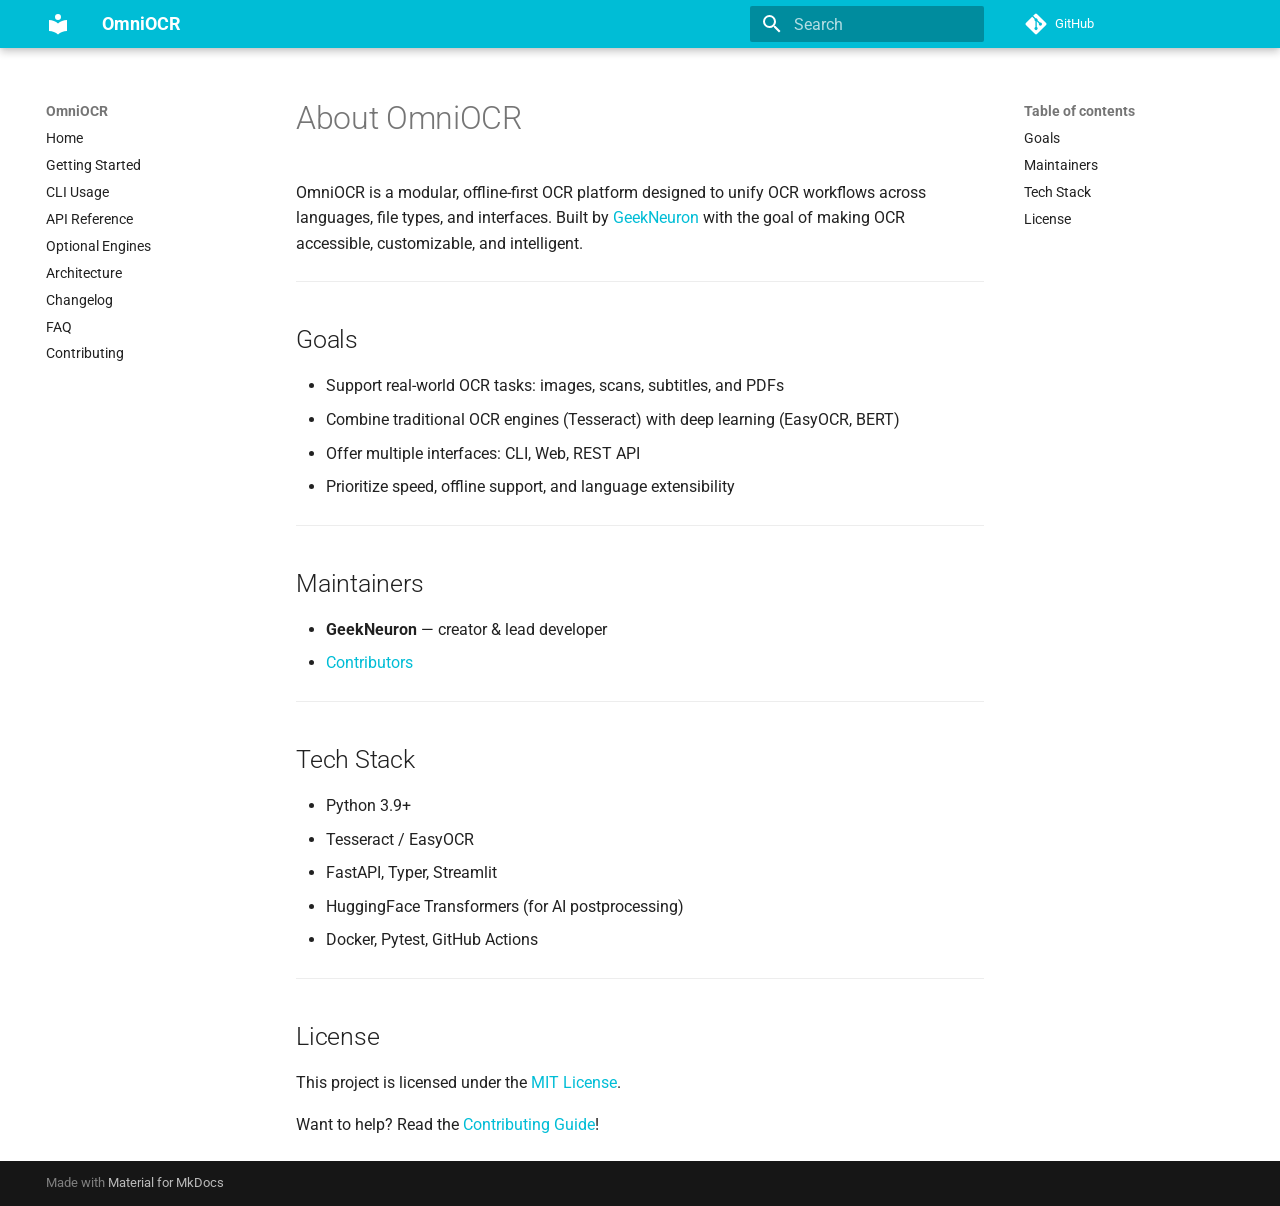
==== commit 016f80b5: "Deployed f4e67b8 with MkDocs version: 1.6.1" ====
--- a/about/index.html
+++ b/about/index.html
@@ -244,7 +244,7 @@
   
   
     <li class="md-nav__item">
-      <a href="../getting-started.md" class="md-nav__link">
+      <a href="../getting_started/" class="md-nav__link">
         
   
   
@@ -332,12 +332,78 @@
   
   
     <li class="md-nav__item">
+      <a href="../ARCHITECTURE/" class="md-nav__link">
+        
+  
+  
+  <span class="md-ellipsis">
+    Architecture
+    
+  </span>
+  
+
+      </a>
+    </li>
+  
+
+    
+      
+      
+  
+  
+  
+  
+    <li class="md-nav__item">
+      <a href="../CHANGELOG/" class="md-nav__link">
+        
+  
+  
+  <span class="md-ellipsis">
+    Changelog
+    
+  </span>
+  
+
+      </a>
+    </li>
+  
+
+    
+      
+      
+  
+  
+  
+  
+    <li class="md-nav__item">
       <a href="../faq/" class="md-nav__link">
         
   
   
   <span class="md-ellipsis">
     FAQ
+    
+  </span>
+  
+
+      </a>
+    </li>
+  
+
+    
+      
+      
+  
+  
+  
+  
+    <li class="md-nav__item">
+      <a href="../../CONTRIBUTING.md" class="md-nav__link">
+        
+  
+  
+  <span class="md-ellipsis">
+    Contributing
     
   </span>
   
